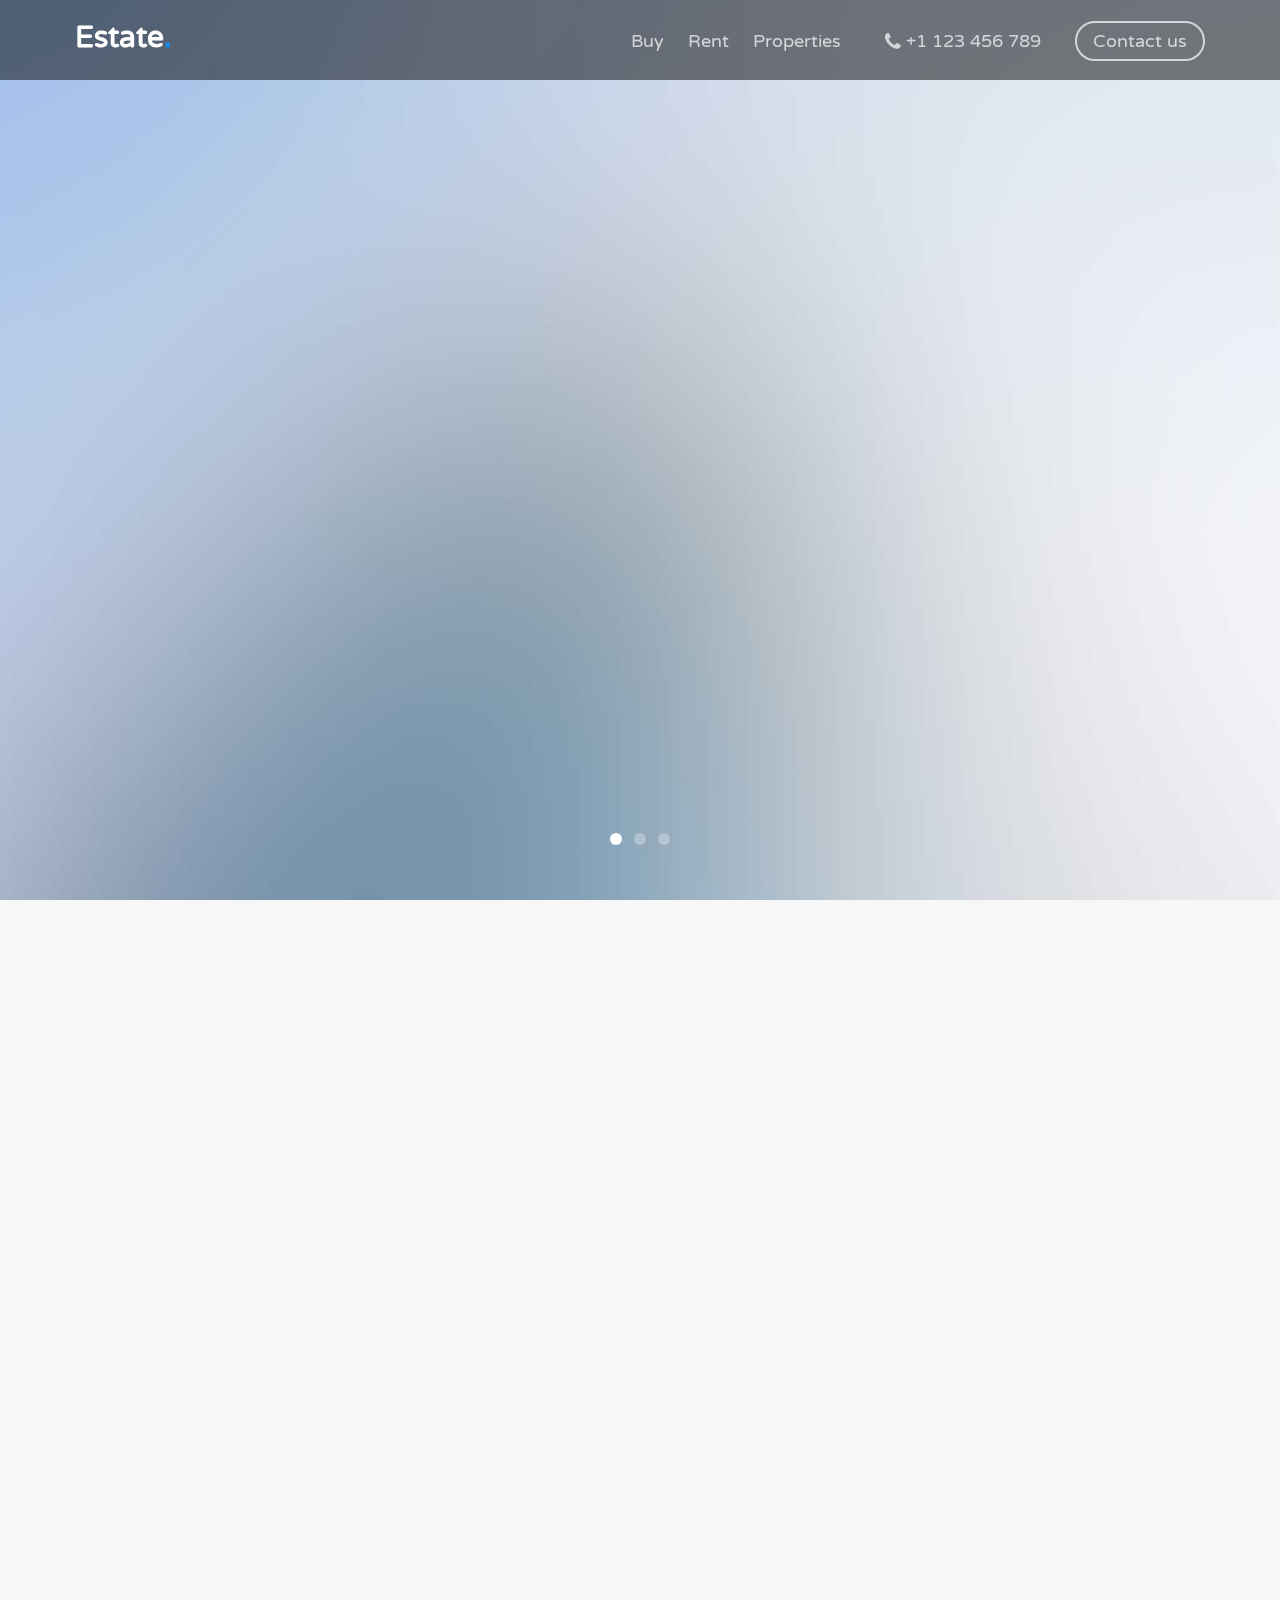
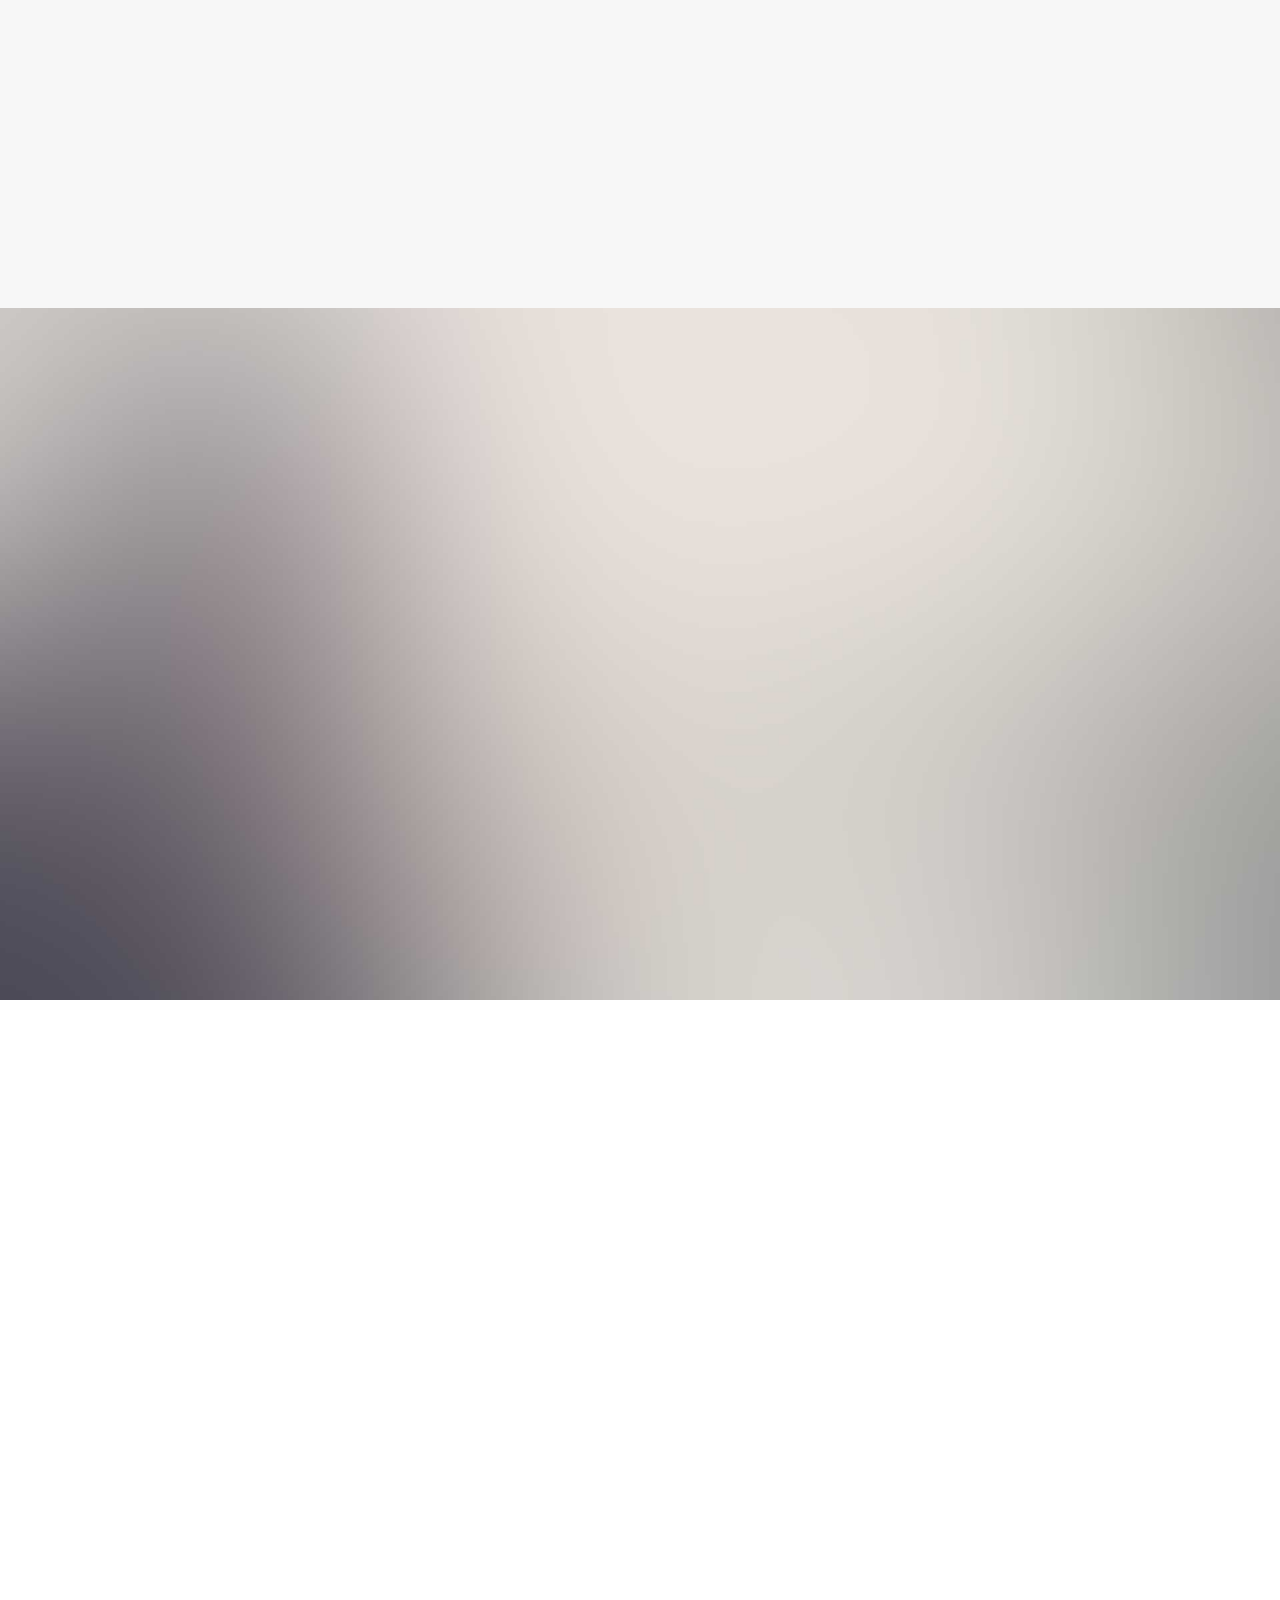
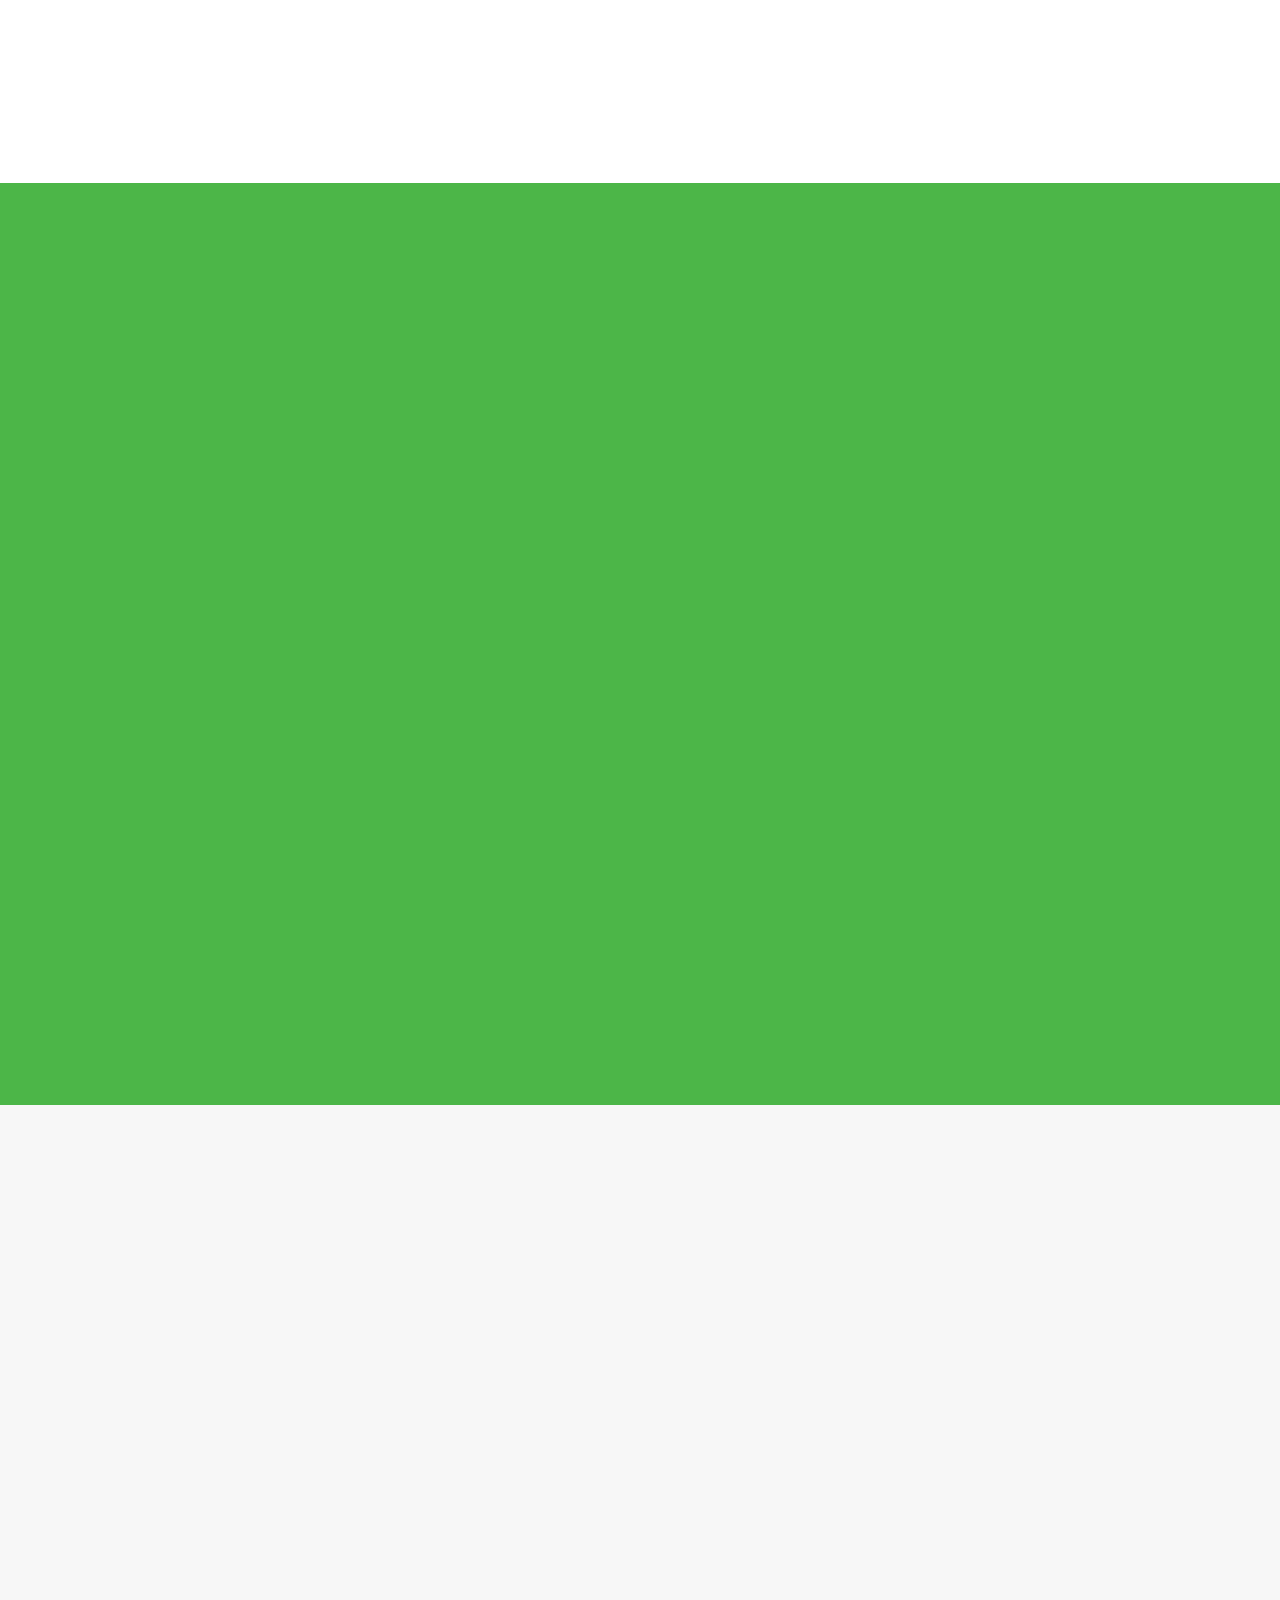
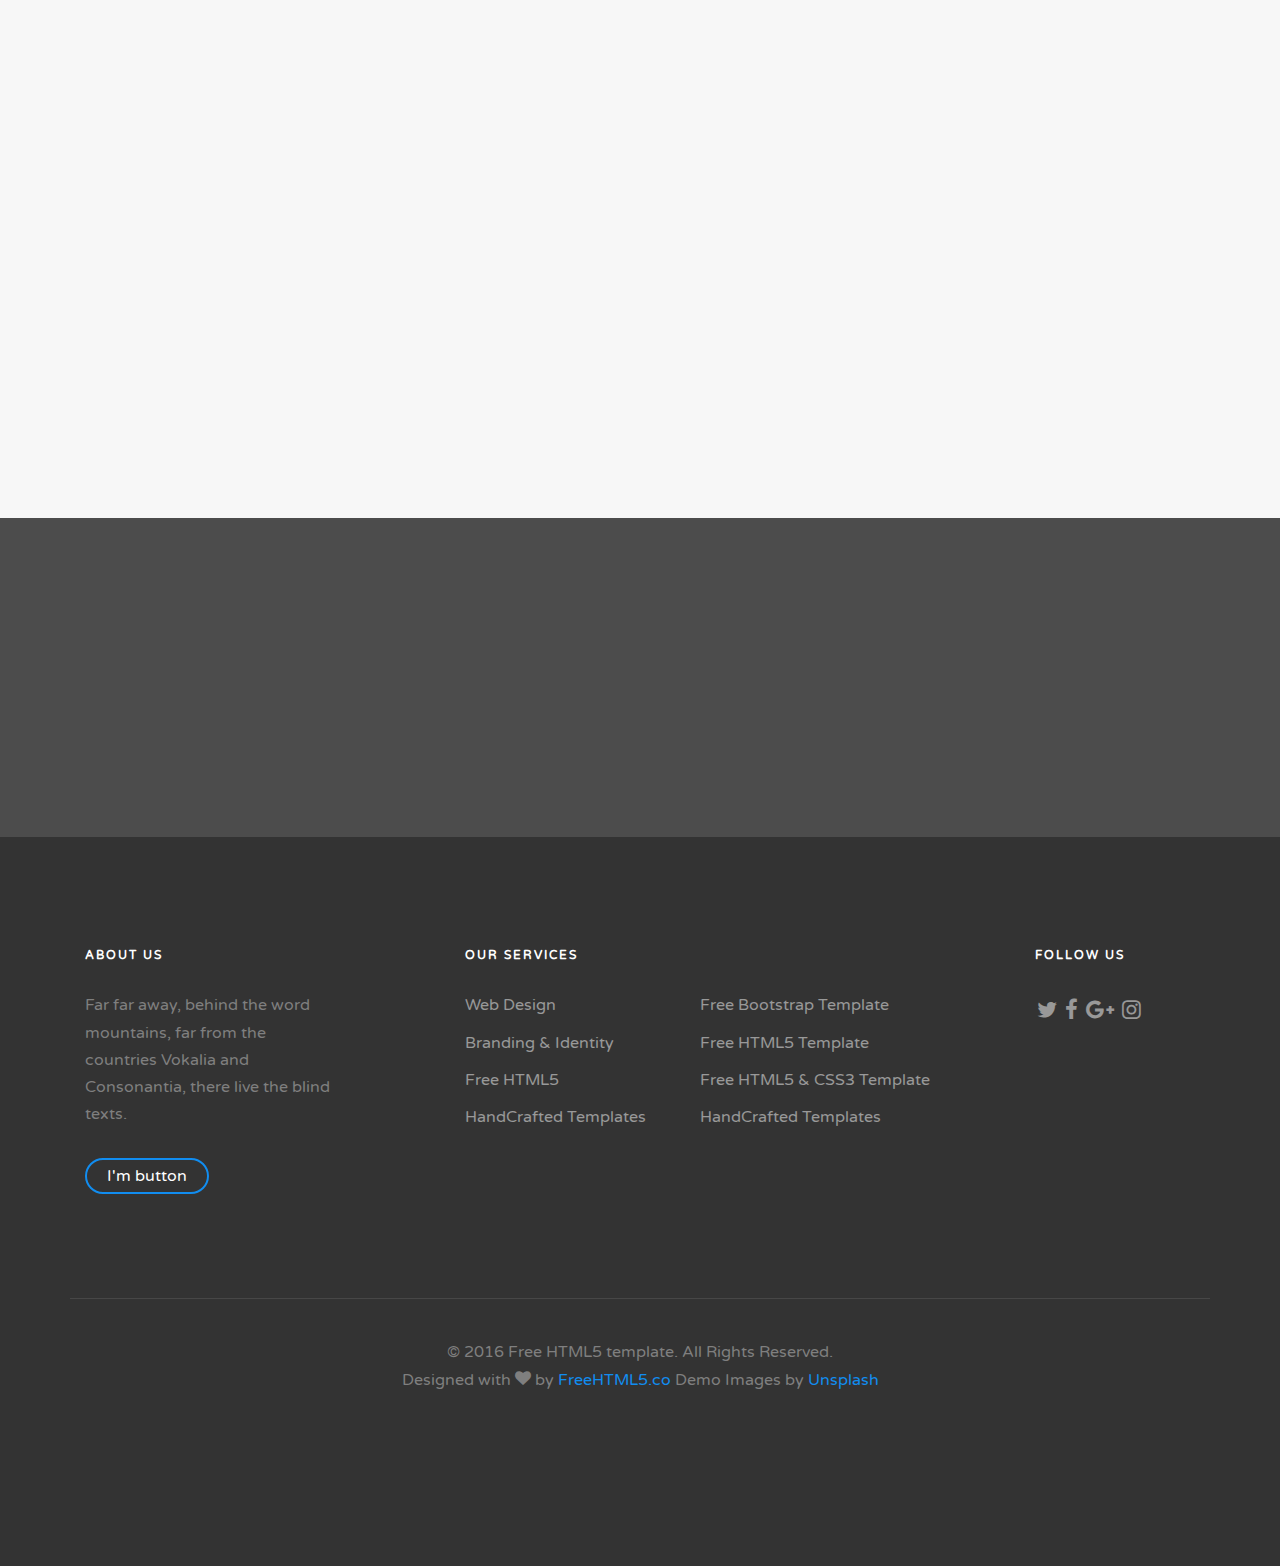
==== index.html @ 9aa2a9ea "New" ====
<!DOCTYPE html>
<!--[if lt IE 7]>      <html class="no-js lt-ie9 lt-ie8 lt-ie7"> <![endif]-->
<!--[if IE 7]>         <html class="no-js lt-ie9 lt-ie8"> <![endif]-->
<!--[if IE 8]>         <html class="no-js lt-ie9"> <![endif]-->
<!--[if gt IE 8]><!--> <html class="no-js"> <!--<![endif]-->
	<head>
	<meta charset="utf-8">
	<meta http-equiv="X-UA-Compatible" content="IE=edge">
	<title>Estate &mdash; Free HTML5 Bootstrap Website Template by FreeHTML5.co</title>
	<meta name="viewport" content="width=device-width, initial-scale=1">
	<meta name="description" content="Free HTML5 Website Template by FreeHTML5.co" />
	<meta name="keywords" content="free website templates, free html5, free template, free bootstrap, free website template, html5, css3, mobile first, responsive" />
	<meta name="author" content="FreeHTML5.co" />

  <!-- 
	//////////////////////////////////////////////////////

	FREE HTML5 TEMPLATE 
	DESIGNED & DEVELOPED by FreeHTML5.co
		
	Website: 		http://freehtml5.co/
	Email: 			info@freehtml5.co
	Twitter: 		http://twitter.com/fh5co
	Facebook: 		https://www.facebook.com/fh5co

	//////////////////////////////////////////////////////
	 -->

  	<!-- Facebook and Twitter integration -->
	<meta property="og:title" content=""/>
	<meta property="og:image" content=""/>
	<meta property="og:url" content=""/>
	<meta property="og:site_name" content=""/>
	<meta property="og:description" content=""/>
	<meta name="twitter:title" content="" />
	<meta name="twitter:image" content="" />
	<meta name="twitter:url" content="" />
	<meta name="twitter:card" content="" />

	<!-- Place favicon.ico and apple-touch-icon.png in the root directory -->
	<link rel="shortcut icon" href="favicon.ico">
	<link href='https://fonts.googleapis.com/css?family=Varela+Round' rel='stylesheet' type='text/css'>
	<!-- <link href='https://fonts.googleapis.com/css?family=Open+Sans:400,300,600,400italic,700' rel='stylesheet' type='text/css'> -->
	
	<!-- Animate.css -->
	<link rel="stylesheet" href="css/animate.css">
	<!-- Icomoon Icon Fonts-->
	<link rel="stylesheet" href="css/icomoon.css">
	<!-- Bootstrap  -->
	<link rel="stylesheet" href="css/bootstrap.css">
	<!-- Flexslider  -->
	<link rel="stylesheet" href="css/flexslider.css">
	<!-- Theme style  -->
	<link rel="stylesheet" href="css/style.css">

	<!-- Modernizr JS -->
	<script src="js/modernizr-2.6.2.min.js"></script>
	<!-- FOR IE9 below -->
	<!--[if lt IE 9]>
	<script src="js/respond.min.js"></script>
	<![endif]-->

	</head>
	<body>
	
	
	<div id="fh5co-page">
	<header id="fh5co-header" role="banner">
		<div class="container">
			<div class="row">
				<div class="header-inner">
					<h1><a href="index.html">Estate<span>.</span></a></h1>
					<nav role="navigation">
						<ul>
							<li><a href="buy.html">Buy</a></li>
							<li><a href="rent.html">Rent</a></li>
							<li><a href="properties.html">Properties</a></li>
							<li class="call"><a href="tel://123456789"><i class="icon-phone"></i> +1 123 456 789</a></li>
							<li class="cta"><a href="contact.html">Contact us</a></li>
						</ul>
					</nav>
				</div>
			</div>
		</div>
	</header>
	

	<aside id="fh5co-hero" clsas="js-fullheight">
		<div class="flexslider js-fullheight">
			<ul class="slides">
		   	<li style="background-image: url(images/slide_1.jpg);">
		   		<div class="container">
		   			<div class="col-md-12 text-center js-fullheight fh5co-property-brief slider-text">
		   				<div class="fh5co-property-brief-inner">
		   					<div class="fh5co-box">
		   						
		   						<h3><a href="#">Villa In Hialeah, Dade County</a></h3>
		   						<div class="price-status">
                             	<span class="price">$540,000 <a href="#" class="tag">For Sale</a></span>
	                        </div>
	                        <p>Lorem ipsum dolor sit amet consectetur adipisicing elit. Neque dicta magni amet atque doloremque velit unde adipisci omnis hic quaerat.</p>

	                        <p class="fh5co-property-specification">
                        		<span><strong>3500</strong> Sq Ft</span>  <span><strong>3</strong> Beds</span>  <span><strong>3.5</strong> Baths</span>  <span><strong>2</strong> Garages</span>
                        	</p>

	                        <p><a href="#" class="btn btn-primary">Learn more</a></p>
									
	                        
	   						</div>
		   				</div>
		   			</div>
		   		</div>
		   	</li>
		   	<li style="background-image: url(images/slide_2.jpg);">
		   		<div class="container">
		   			<div class="col-md-12 text-center js-fullheight fh5co-property-brief slider-text">
		   				<div class="fh5co-property-brief-inner">
		   					<div class="fh5co-box">
		   						<h3><a href="#">15 Apartments Of Type B</a></h3>
		   						<div class="price-status">
                             	<span class="price">$2,200<span class="per">/Month</span> <a href="#" class="tag">For Rent</a></span>
	                        </div>
	                        <p>Lorem ipsum dolor sit amet consectetur adipisicing elit. Neque dicta magni amet atque doloremque velit unde adipisci omnis hic quaerat.</p>
	                        <p class="fh5co-property-specification">
                        		<span><strong>3500</strong> Sq Ft</span>  <span><strong>3</strong> Beds</span>  <span><strong>3.5</strong> Baths</span>  <span><strong>2</strong> Garages</span>
                        	</p>
	                        <p><a href="#" class="btn btn-primary">Learn more</a></p>
	   						</div>
		   				</div>
		   			</div>
		   		</div>
		   	</li>
				<li style="background-image: url(images/slide_3.jpg);">
		   		<div class="container">
		   			<div class="col-md-12 text-center js-fullheight fh5co-property-brief slider-text">
		   				<div class="fh5co-property-brief-inner">
		   					<div class="fh5co-box">
		   						<h3><a href="#">401 Biscayne Boulevard, Miami</a></h3>
		   						<div class="price-status">
                             	<span class="price">$1,540,000 <a href="#" class="tag">For Sale</a></span>
	                        </div>
	                        <p>Lorem ipsum dolor sit amet consectetur adipisicing elit. Neque dicta magni amet atque doloremque velit unde adipisci omnis hic quaerat.</p>
	                        <p class="fh5co-property-specification">
                        		<span><strong>3500</strong> Sq Ft</span>  <span><strong>3</strong> Beds</span>  <span><strong>3.5</strong> Baths</span>  <span><strong>2</strong> Garages</span>
                        	</p>
	                        <p><a href="#" class="btn btn-primary">Learn more</a></p>


	   						</div>
		   				</div>
		   			</div>
		   		</div>
		   	</li>
		   	
		  	</ul>
	  	</div>
	</aside>
	<div id="best-deal">
		<div class="container">
			<div class="row">
				<div class="col-md-8 col-md-offset-2 text-center fh5co-heading animate-box" data-animate-effect="fadeIn">
					<h2>We are Offering the Best Real Estate Deals</h2>
					<p>Far far away, behind the word mountains, far from the countries Vokalia and Consonantia, there live the blind texts. </p>
				</div>
				<div class="col-md-4 item-block animate-box" data-animate-effect="fadeIn">


					<div class="fh5co-property">
						<figure>
							<img src="images/slide_3.jpg" alt="Free Website Templates FreeHTML5.co" class="img-responsive">
							<a href="#" class="tag">For Sale</a>
						</figure>
						<div class="fh5co-property-innter">
							<h3><a href="#">Villa In Hialeah, Dade County</a></h3>
							<div class="price-status">
		                 	<span class="price">$540,000 </span>
		               </div>
		               <p>Lorem ipsum dolor sit amet consectetur adipisicing elit. Neque dicta magni amet atque doloremque velit unde adipisci omnis hic quaerat.</p>
	            	</div>
	            	<p class="fh5co-property-specification">
	            		<span><strong>3500</strong> Sq Ft</span>  <span><strong>3</strong> Beds</span>  <span><strong>3.5</strong> Baths</span>  <span><strong>2</strong> Garages</span>
	            	</p>
					</div>

					
				</div>
				<div class="col-md-4 item-block animate-box" data-animate-effect="fadeIn">

					<div class="fh5co-property">
						<figure>
							<img src="images/slide_2.jpg" alt="Free Website Templates FreeHTML5.co" class="img-responsive">
							<a href="#" class="tag">For Rent</a>
						</figure>
						<div class="fh5co-property-innter">
							<h3><a href="#">15 Apartments Of Type B</a></h3>
							<div class="price-status">
		                 	<span class="price">$2,000<span class="per">/month</span> </span>
		               </div>
		               <p>Lorem ipsum dolor sit amet consectetur adipisicing elit. Neque dicta magni amet atque doloremque velit unde adipisci omnis hic quaerat.</p>
	            	</div>
	            	<p class="fh5co-property-specification">
	            		<span><strong>3500</strong> Sq Ft</span>  <span><strong>3</strong> Beds</span>  <span><strong>3.5</strong> Baths</span>  <span><strong>2</strong> Garages</span>
	            	</p>
					</div>
					
				</div>
				<div class="col-md-4 item-block animate-box" data-animate-effect="fadeIn">

					<div class="fh5co-property">
						<figure>
							<img src="images/slide_1.jpg" alt="Free Website Templates FreeHTML5.co" class="img-responsive">
							<a href="#" class="tag">For Sale</a>
						</figure>
						<div class="fh5co-property-innter">
							<h3><a href="#">401 Biscayne Boulevard, Miami</a></h3>
							<div class="price-status">
		                 	<span class="price">$1,540,000</span>
		               </div>
		               <p>Lorem ipsum dolor sit amet consectetur adipisicing elit. Neque dicta magni amet atque doloremque velit unde adipisci omnis hic quaerat.</p>
	            	</div>
	            	<p class="fh5co-property-specification">
	            		<span><strong>3500</strong> Sq Ft</span>  <span><strong>3</strong> Beds</span>  <span><strong>3.5</strong> Baths</span>  <span><strong>2</strong> Garages</span>
	            	</p>
					</div>
				</div>


			</div>
		</div>
	</div>

	
	<div class="fh5co-section-with-image">
		
		<img src="images/image_1.jpg" alt="" class="img-responsive">
		<div class="fh5co-box animate-box">
			<h2>Security, Comfort, &amp; Convenience</h2>
			<p>Lorem ipsum dolor sit amet consectetur adipisicing elit. Neque dicta magni amet atque doloremque velit unde adipisci omnis hic quaerat.</p>
			<p><a href="#" class="btn btn-primary btn-outline with-arrow">Get started <i class="icon-arrow-right"></i></a></p>
		</div>
		
	</div>

	<div id="fh5co-testimonial">
		<div class="container">
			<div class="row">
				<div class="col-md-6 col-md-offset-3 text-center fh5co-heading animate-box" data-animate-effect="fadeIn">
					<h2>Happy Clients</h2>
					<p>Far far away, behind the word mountains, far from the countries Vokalia and Consonantia, there live the blind texts. </p>
				</div>
				<div class="col-md-4 text-center item-block animate-box" data-animate-effect="fadeIn">
					<blockquote>
						<p>&ldquo; She packed her seven versalia, put her initial into the belt and made herself on the way. When she reached the first hills of the Italic Mountains, she had a last view back on the skyline of her hometown Bookmarksgrove, the headline of. &rdquo;</p>
						<p><span class="fh5co-author"><cite>Jason Davidson</cite></span><i class="icon twitter-color icon-twitter pull-right"></i></p>

					</blockquote>
				</div>
				<div class="col-md-4 text-center item-block animate-box" data-animate-effect="fadeIn">
					<blockquote>
						<p>&ldquo; Alphabet Village and the subline of her own road, the Line Lane. Pityful a rethoric question ran over her cheek, then she continued her way. She had a last view back on the skyline of her hometown Bookmarksgrove, the headline of. &rdquo;</p>
						<p><span class="fh5co-author"><cite>Kyle Smith</cite></span><i class="icon googleplus-color icon-google-plus pull-right"></i></p>
					</blockquote>
				</div>
				<div class="col-md-4 text-center item-block animate-box" data-animate-effect="fadeIn">
						
					<blockquote>
						<p>&ldquo; The Big Oxmox advised her not to do so, because there were thousands of bad Commas, wild Question Marks and devious Semikoli, but the Little Blind Text didn’t listen. S	he had a last view back on the skyline of her hometown Bookmarksgrove. &rdquo;</p>
						<p><span class="fh5co-author"><cite>Rick Cook</cite></span><i class="icon facebook-color icon-facebook pull-right"></i></p>
					</blockquote>
				</div>
			</div>
		</div>
	</div>


	<div id="fh5co-agents">
		<div class="container">
			<div class="row">
				<div class="col-md-6 col-md-offset-3 text-center fh5co-heading white animate-box" data-animate-effect="fadeIn">
					<h2>Our Trusted Agents</h2>
					<p>Far far away, behind the word mountains, far from the countries Vokalia and Consonantia, there live the blind texts. </p>
				</div>
				<div class="col-md-4 text-center item-block animate-box" data-animate-effect="fadeIn">

					<div class="fh5co-agent">
						<figure>
							<img src="images/testimonial_person2.jpg" alt="Free Website Template by FreeHTML5.co">
						</figure>
						<h3>John Doe</h3>
						<p>Veniam laudantium rem odio quod, beatae voluptates natus animi fugiat provident voluptatibus. Debitis assumenda, possimus ducimus omnis.</p>
						<p><a href="#" class="btn btn-primary btn-outline">Contact Me</a></p>
					</div>
					
				</div>
				<div class="col-md-4 text-center item-block animate-box" data-animate-effect="fadeIn">
					<div class="fh5co-agent">
						<figure>
							<img src="images/testimonial_person3.jpg" alt="Free Website Template by FreeHTML5.co">
						</figure>
						<h3>John Doe</h3>
						<p>Veniam laudantium rem odio quod, beatae voluptates natus animi fugiat provident voluptatibus. Debitis assumenda, possimus ducimus omnis.</p>
						<p><a href="#" class="btn btn-primary btn-outline">Contact Me</a></p>
					</div>
				</div>
				<div class="col-md-4 text-center item-block animate-box" data-animate-effect="fadeIn">
					<div class="fh5co-agent">
						<figure>
							<img src="images/testimonial_person4.jpg" alt="Free Website Template by FreeHTML5.co">
						</figure>
						<h3>John Doe</h3>
						<p>Veniam laudantium rem odio quod, beatae voluptates natus animi fugiat provident voluptatibus. Debitis assumenda, possimus ducimus omnis.</p>
						<p><a href="#" class="btn btn-primary btn-outline">Contact Me</a></p>
					</div>
				</div>
			</div>
		</div>
	</div>
	

	<div id="fh5co-blog">
		<div class="container">
			<div class="row">
				<div class="col-md-6 col-md-offset-3 text-center fh5co-heading animate-box" data-animate-effect="fadeIn">
					<h2>Latest <em>from</em> Blog</h2>
					<p>Far far away, behind the word mountains, far from the countries Vokalia and Consonantia, there live the blind texts. </p>
				</div>
			</div>
		</div>
		<div class="container">
			<div class="row">
				<div class="col-md-4 animate-box" data-animate-effect="fadeIn">
					<a class="fh5co-entry" href="#">
						<figure>
						<img src="images/slide_4.jpg" alt="Free Website Template, Free HTML5 Bootstrap Template" class="img-responsive">
						</figure>
						<div class="fh5co-copy">
							<h3>We Create Awesome Free Templates</h3>
							<span class="fh5co-date">June 8, 2016</span>
							<p>Far far away, behind the word mountains, far from the countries Vokalia and Consonantia, there live the blind texts. </p>
						</div>
					</a>
				</div>
				<div class="col-md-4 animate-box" data-animate-effect="fadeIn">
					<a class="fh5co-entry" href="#">
						<figure>
						<img src="images/slide_5.jpg" alt="Free Website Template, Free HTML5 Bootstrap Template" class="img-responsive">
						</figure>
						<div class="fh5co-copy">
							<h3>Handcrafted Using CSS3 &amp; HTML5</h3>
							<span class="fh5co-date">June 8, 2016</span>
							<p>Far far away, behind the word mountains, far from the countries Vokalia and Consonantia, there live the blind texts. </p>
						</div>
					</a>
				</div>
				<div class="col-md-4 animate-box" data-animate-effect="fadeIn">
					<a class="fh5co-entry" href="#">
						<figure>
						<img src="images/slide_6.jpg" alt="Free Website Template, Free HTML5 Bootstrap Template" class="img-responsive">
						</figure>
						<div class="fh5co-copy">
							<h3>We Try To Update The Site Everyday</h3>
							<span class="fh5co-date">June 8, 2016</span>
							<p>Far far away, behind the word mountains, far from the countries Vokalia and Consonantia, there live the blind texts. </p>
						</div>
					</a>
				</div>
				<div class="col-md-12 text-center animate-box" data-animate-effect="fadeIn">
					<p><a href="#" class="btn btn-primary btn-outline with-arrow">View More Posts <i class="icon-arrow-right"></i></a></p>
				</div>
			</div>
		</div>	
	</div>

	<div class="fh5co-cta" style="background-image: url(images/slide_4.jpg);">
		<div class="overlay"></div>
		<div class="container">
			<div class="col-md-12 text-center animate-box" data-animate-effect="fadeIn">
				<h3>We Try To Update The Site Everyday</h3>
				<p><a href="#" class="btn btn-primary btn-outline with-arrow">Get started now! <i class="icon-arrow-right"></i></a></p>
			</div>
		</div>
	</div>

	
	<footer id="fh5co-footer" role="contentinfo">
	
		<div class="container">
			<div class="col-md-3 col-sm-12 col-sm-push-0 col-xs-12 col-xs-push-0">
				<h3>About Us</h3>
				<p>Far far away, behind the word mountains, far from the countries Vokalia and Consonantia, there live the blind texts. </p>
				<p><a href="#" class="btn btn-primary btn-outline with-arrow btn-sm">I'm button <i class="icon-arrow-right"></i></a></p>
			</div>
			<div class="col-md-6 col-md-push-1 col-sm-12 col-sm-push-0 col-xs-12 col-xs-push-0">
				<h3>Our Services</h3>
				<ul class="float">
					<li><a href="#">Web Design</a></li>
					<li><a href="#">Branding &amp; Identity</a></li>
					<li><a href="#">Free HTML5</a></li>
					<li><a href="#">HandCrafted Templates</a></li>
				</ul>
				<ul class="float">
					<li><a href="#">Free Bootstrap Template</a></li>
					<li><a href="#">Free HTML5 Template</a></li>
					<li><a href="#">Free HTML5 &amp; CSS3 Template</a></li>
					<li><a href="#">HandCrafted Templates</a></li>
				</ul>

			</div>

			<div class="col-md-2 col-md-push-1 col-sm-12 col-sm-push-0 col-xs-12 col-xs-push-0">
				<h3>Follow Us</h3>
				<ul class="fh5co-social">
					<li><a href="#"><i class="icon-twitter"></i></a></li>
					<li><a href="#"><i class="icon-facebook"></i></a></li>
					<li><a href="#"><i class="icon-google-plus"></i></a></li>
					<li><a href="#"><i class="icon-instagram"></i></a></li>
				</ul>
			</div>
			
			
			<div class="col-md-12 fh5co-copyright text-center">
				<p>&copy; 2016 Free HTML5 template. All Rights Reserved. <span>Designed with <i class="icon-heart"></i> by <a href="http://freehtml5.co/" target="_blank">FreeHTML5.co</a> Demo Images by <a href="http://unsplash.com/" target="_blank">Unsplash</a></span></p>	
			</div>
			
		</div>
	</footer>
	</div>
	
	
	<!-- jQuery -->
	<script src="js/jquery.min.js"></script>
	<!-- jQuery Easing -->
	<script src="js/jquery.easing.1.3.js"></script>
	<!-- Bootstrap -->
	<script src="js/bootstrap.min.js"></script>
	<!-- Waypoints -->
	<script src="js/jquery.waypoints.min.js"></script>
	<!-- Flexslider -->
	<script src="js/jquery.flexslider-min.js"></script>

	<!-- MAIN JS -->
	<script src="js/main.js"></script>

	</body>
</html>
---- css/icomoon.css ----
@font-face {
    font-family: 'icomoon';
    src:    url('fonts/icomoon.eot?195opb');
    src:    url('fonts/icomoon.eot?195opb#iefix') format('embedded-opentype'),
        url('fonts/icomoon.ttf?195opb') format('truetype'),
        url('fonts/icomoon.woff?195opb') format('woff'),
        url('fonts/icomoon.svg?195opb#icomoon') format('svg');
    font-weight: normal;
    font-style: normal;
}

[class^="icon-"], [class*=" icon-"] {
    /* use !important to prevent issues with browser extensions that change fonts */
    font-family: 'icomoon' !important;
    speak: none;
    font-style: normal;
    font-weight: normal;
    font-variant: normal;
    text-transform: none;
    line-height: 1;

    /* Better Font Rendering =========== */
    -webkit-font-smoothing: antialiased;
    -moz-osx-font-smoothing: grayscale;
}

.icon-glass:before {
    content: "\f000";
}
.icon-music:before {
    content: "\f001";
}
.icon-search:before {
    content: "\f002";
}
.icon-envelope-o:before {
    content: "\f003";
}
.icon-heart:before {
    content: "\f004";
}
.icon-star:before {
    content: "\f005";
}
.icon-star-o:before {
    content: "\f006";
}
.icon-user:before {
    content: "\f007";
}
.icon-film:before {
    content: "\f008";
}
.icon-th-large:before {
    content: "\f009";
}
.icon-th:before {
    content: "\f00a";
}
.icon-th-list:before {
    content: "\f00b";
}
.icon-check:before {
    content: "\f00c";
}
.icon-close:before {
    content: "\f00d";
}
.icon-remove:before {
    content: "\f00d";
}
.icon-times:before {
    content: "\f00d";
}
.icon-search-plus:before {
    content: "\f00e";
}
.icon-search-minus:before {
    content: "\f010";
}
.icon-power-off:before {
    content: "\f011";
}
.icon-signal:before {
    content: "\f012";
}
.icon-cog:before {
    content: "\f013";
}
.icon-gear:before {
    content: "\f013";
}
.icon-trash-o:before {
    content: "\f014";
}
.icon-home:before {
    content: "\f015";
}
.icon-file-o:before {
    content: "\f016";
}
.icon-clock-o:before {
    content: "\f017";
}
.icon-road:before {
    content: "\f018";
}
.icon-download:before {
    content: "\f019";
}
.icon-arrow-circle-o-down:before {
    content: "\f01a";
}
.icon-arrow-circle-o-up:before {
    content: "\f01b";
}
.icon-inbox:before {
    content: "\f01c";
}
.icon-play-circle-o:before {
    content: "\f01d";
}
.icon-repeat:before {
    content: "\f01e";
}
.icon-rotate-right:before {
    content: "\f01e";
}
.icon-refresh:before {
    content: "\f021";
}
.icon-list-alt:before {
    content: "\f022";
}
.icon-lock:before {
    content: "\f023";
}
.icon-flag:before {
    content: "\f024";
}
.icon-headphones:before {
    content: "\f025";
}
.icon-volume-off:before {
    content: "\f026";
}
.icon-volume-down:before {
    content: "\f027";
}
.icon-volume-up:before {
    content: "\f028";
}
.icon-qrcode:before {
    content: "\f029";
}
.icon-barcode:before {
    content: "\f02a";
}
.icon-tag:before {
    content: "\f02b";
}
.icon-tags:before {
    content: "\f02c";
}
.icon-book:before {
    content: "\f02d";
}
.icon-bookmark:before {
    content: "\f02e";
}
.icon-print:before {
    content: "\f02f";
}
.icon-camera:before {
    content: "\f030";
}
.icon-font:before {
    content: "\f031";
}
.icon-bold:before {
    content: "\f032";
}
.icon-italic:before {
    content: "\f033";
}
.icon-text-height:before {
    content: "\f034";
}
.icon-text-width:before {
    content: "\f035";
}
.icon-align-left:before {
    content: "\f036";
}
.icon-align-center:before {
    content: "\f037";
}
.icon-align-right:before {
    content: "\f038";
}
.icon-align-justify:before {
    content: "\f039";
}
.icon-list:before {
    content: "\f03a";
}
.icon-dedent:before {
    content: "\f03b";
}
.icon-outdent:before {
    content: "\f03b";
}
.icon-indent:before {
    content: "\f03c";
}
.icon-video-camera:before {
    content: "\f03d";
}
.icon-image:before {
    content: "\f03e";
}
.icon-photo:before {
    content: "\f03e";
}
.icon-picture-o:before {
    content: "\f03e";
}
.icon-pencil:before {
    content: "\f040";
}
.icon-map-marker:before {
    content: "\f041";
}
.icon-adjust:before {
    content: "\f042";
}
.icon-tint:before {
    content: "\f043";
}
.icon-edit:before {
    content: "\f044";
}
.icon-pencil-square-o:before {
    content: "\f044";
}
.icon-share-square-o:before {
    content: "\f045";
}
.icon-check-square-o:before {
    content: "\f046";
}
.icon-arrows:before {
    content: "\f047";
}
.icon-step-backward:before {
    content: "\f048";
}
.icon-fast-backward:before {
    content: "\f049";
}
.icon-backward:before {
    content: "\f04a";
}
.icon-play:before {
    content: "\f04b";
}
.icon-pause:before {
    content: "\f04c";
}
.icon-stop:before {
    content: "\f04d";
}
.icon-forward:before {
    content: "\f04e";
}
.icon-fast-forward:before {
    content: "\f050";
}
.icon-step-forward:before {
    content: "\f051";
}
.icon-eject:before {
    content: "\f052";
}
.icon-chevron-left:before {
    content: "\f053";
}
.icon-chevron-right:before {
    content: "\f054";
}
.icon-plus-circle:before {
    content: "\f055";
}
.icon-minus-circle:before {
    content: "\f056";
}
.icon-times-circle:before {
    content: "\f057";
}
.icon-check-circle:before {
    content: "\f058";
}
.icon-question-circle:before {
    content: "\f059";
}
.icon-info-circle:before {
    content: "\f05a";
}
.icon-crosshairs:before {
    content: "\f05b";
}
.icon-times-circle-o:before {
    content: "\f05c";
}
.icon-check-circle-o:before {
    content: "\f05d";
}
.icon-ban:before {
    content: "\f05e";
}
.icon-arrow-left:before {
    content: "\f060";
}
.icon-arrow-right:before {
    content: "\f061";
}
.icon-arrow-up:before {
    content: "\f062";
}
.icon-arrow-down:before {
    content: "\f063";
}
.icon-mail-forward:before {
    content: "\f064";
}
.icon-share:before {
    content: "\f064";
}
.icon-expand:before {
    content: "\f065";
}
.icon-compress:before {
    content: "\f066";
}
.icon-plus:before {
    content: "\f067";
}
.icon-minus:before {
    content: "\f068";
}
.icon-asterisk:before {
    content: "\f069";
}
.icon-exclamation-circle:before {
    content: "\f06a";
}
.icon-gift:before {
    content: "\f06b";
}
.icon-leaf:before {
    content: "\f06c";
}
.icon-fire:before {
    content: "\f06d";
}
.icon-eye:before {
    content: "\f06e";
}
.icon-eye-slash:before {
    content: "\f070";
}
.icon-exclamation-triangle:before {
    content: "\f071";
}
.icon-warning:before {
    content: "\f071";
}
.icon-plane:before {
    content: "\f072";
}
.icon-calendar:before {
    content: "\f073";
}
.icon-random:before {
    content: "\f074";
}
.icon-comment:before {
    content: "\f075";
}
.icon-magnet:before {
    content: "\f076";
}
.icon-chevron-up:before {
    content: "\f077";
}
.icon-chevron-down:before {
    content: "\f078";
}
.icon-retweet:before {
    content: "\f079";
}
.icon-shopping-cart:before {
    content: "\f07a";
}
.icon-folder:before {
    content: "\f07b";
}
.icon-folder-open:before {
    content: "\f07c";
}
.icon-arrows-v:before {
    content: "\f07d";
}
.icon-arrows-h:before {
    content: "\f07e";
}
.icon-bar-chart:before {
    content: "\f080";
}
.icon-bar-chart-o:before {
    content: "\f080";
}
.icon-twitter-square:before {
    content: "\f081";
}
.icon-facebook-square:before {
    content: "\f082";
}
.icon-camera-retro:before {
    content: "\f083";
}
.icon-key:before {
    content: "\f084";
}
.icon-cogs:before {
    content: "\f085";
}
.icon-gears:before {
    content: "\f085";
}
.icon-comments:before {
    content: "\f086";
}
.icon-thumbs-o-up:before {
    content: "\f087";
}
.icon-thumbs-o-down:before {
    content: "\f088";
}
.icon-star-half:before {
    content: "\f089";
}
.icon-heart-o:before {
    content: "\f08a";
}
.icon-sign-out:before {
    content: "\f08b";
}
.icon-linkedin-square:before {
    content: "\f08c";
}
.icon-thumb-tack:before {
    content: "\f08d";
}
.icon-external-link:before {
    content: "\f08e";
}
.icon-sign-in:before {
    content: "\f090";
}
.icon-trophy:before {
    content: "\f091";
}
.icon-github-square:before {
    content: "\f092";
}
.icon-upload:before {
    content: "\f093";
}
.icon-lemon-o:before {
    content: "\f094";
}
.icon-phone:before {
    content: "\f095";
}
.icon-square-o:before {
    content: "\f096";
}
.icon-bookmark-o:before {
    content: "\f097";
}
.icon-phone-square:before {
    content: "\f098";
}
.icon-twitter:before {
    content: "\f099";
}
.icon-facebook:before {
    content: "\f09a";
}
.icon-facebook-f:before {
    content: "\f09a";
}
.icon-github:before {
    content: "\f09b";
}
.icon-unlock:before {
    content: "\f09c";
}
.icon-credit-card:before {
    content: "\f09d";
}
.icon-feed:before {
    content: "\f09e";
}
.icon-rss:before {
    content: "\f09e";
}
.icon-hdd-o:before {
    content: "\f0a0";
}
.icon-bullhorn:before {
    content: "\f0a1";
}
.icon-bell-o:before {
    content: "\f0a2";
}
.icon-certificate:before {
    content: "\f0a3";
}
.icon-hand-o-right:before {
    content: "\f0a4";
}
.icon-hand-o-left:before {
    content: "\f0a5";
}
.icon-hand-o-up:before {
    content: "\f0a6";
}
.icon-hand-o-down:before {
    content: "\f0a7";
}
.icon-arrow-circle-left:before {
    content: "\f0a8";
}
.icon-arrow-circle-right:before {
    content: "\f0a9";
}
.icon-arrow-circle-up:before {
    content: "\f0aa";
}
.icon-arrow-circle-down:before {
    content: "\f0ab";
}
.icon-globe:before {
    content: "\f0ac";
}
.icon-wrench:before {
    content: "\f0ad";
}
.icon-tasks:before {
    content: "\f0ae";
}
.icon-filter:before {
    content: "\f0b0";
}
.icon-briefcase:before {
    content: "\f0b1";
}
.icon-arrows-alt:before {
    content: "\f0b2";
}
.icon-group:before {
    content: "\f0c0";
}
.icon-users:before {
    content: "\f0c0";
}
.icon-chain:before {
    content: "\f0c1";
}
.icon-link:before {
    content: "\f0c1";
}
.icon-cloud:before {
    content: "\f0c2";
}
.icon-flask:before {
    content: "\f0c3";
}
.icon-cut:before {
    content: "\f0c4";
}
.icon-scissors:before {
    content: "\f0c4";
}
.icon-copy:before {
    content: "\f0c5";
}
.icon-files-o:before {
    content: "\f0c5";
}
.icon-paperclip:before {
    content: "\f0c6";
}
.icon-floppy-o:before {
    content: "\f0c7";
}
.icon-save:before {
    content: "\f0c7";
}
.icon-square:before {
    content: "\f0c8";
}
.icon-bars:before {
    content: "\f0c9";
}
.icon-navicon:before {
    content: "\f0c9";
}
.icon-reorder:before {
    content: "\f0c9";
}
.icon-list-ul:before {
    content: "\f0ca";
}
.icon-list-ol:before {
    content: "\f0cb";
}
.icon-strikethrough:before {
    content: "\f0cc";
}
.icon-underline:before {
    content: "\f0cd";
}
.icon-table:before {
    content: "\f0ce";
}
.icon-magic:before {
    content: "\f0d0";
}
.icon-truck:before {
    content: "\f0d1";
}
.icon-pinterest:before {
    content: "\f0d2";
}
.icon-pinterest-square:before {
    content: "\f0d3";
}
.icon-google-plus-square:before {
    content: "\f0d4";
}
.icon-google-plus:before {
    content: "\f0d5";
}
.icon-money:before {
    content: "\f0d6";
}
.icon-caret-down:before {
    content: "\f0d7";
}
.icon-caret-up:before {
    content: "\f0d8";
}
.icon-caret-left:before {
    content: "\f0d9";
}
.icon-caret-right:before {
    content: "\f0da";
}
.icon-columns:before {
    content: "\f0db";
}
.icon-sort:before {
    content: "\f0dc";
}
.icon-unsorted:before {
    content: "\f0dc";
}
.icon-sort-desc:before {
    content: "\f0dd";
}
.icon-sort-down:before {
    content: "\f0dd";
}
.icon-sort-asc:before {
    content: "\f0de";
}
.icon-sort-up:before {
    content: "\f0de";
}
.icon-envelope:before {
    content: "\f0e0";
}
.icon-linkedin:before {
    content: "\f0e1";
}
.icon-rotate-left:before {
    content: "\f0e2";
}
.icon-undo:before {
    content: "\f0e2";
}
.icon-gavel:before {
    content: "\f0e3";
}
.icon-legal:before {
    content: "\f0e3";
}
.icon-dashboard:before {
    content: "\f0e4";
}
.icon-tachometer:before {
    content: "\f0e4";
}
.icon-comment-o:before {
    content: "\f0e5";
}
.icon-comments-o:before {
    content: "\f0e6";
}
.icon-bolt:before {
    content: "\f0e7";
}
.icon-flash:before {
    content: "\f0e7";
}
.icon-sitemap:before {
    content: "\f0e8";
}
.icon-umbrella:before {
    content: "\f0e9";
}
.icon-clipboard:before {
    content: "\f0ea";
}
.icon-paste:before {
    content: "\f0ea";
}
.icon-lightbulb-o:before {
    content: "\f0eb";
}
.icon-exchange:before {
    content: "\f0ec";
}
.icon-cloud-download:before {
    content: "\f0ed";
}
.icon-cloud-upload:before {
    content: "\f0ee";
}
.icon-user-md:before {
    content: "\f0f0";
}
.icon-stethoscope:before {
    content: "\f0f1";
}
.icon-suitcase:before {
    content: "\f0f2";
}
.icon-bell:before {
    content: "\f0f3";
}
.icon-coffee:before {
    content: "\f0f4";
}
.icon-cutlery:before {
    content: "\f0f5";
}
.icon-file-text-o:before {
    content: "\f0f6";
}
.icon-building-o:before {
    content: "\f0f7";
}
.icon-hospital-o:before {
    content: "\f0f8";
}
.icon-ambulance:before {
    content: "\f0f9";
}
.icon-medkit:before {
    content: "\f0fa";
}
.icon-fighter-jet:before {
    content: "\f0fb";
}
.icon-beer:before {
    content: "\f0fc";
}
.icon-h-square:before {
    content: "\f0fd";
}
.icon-plus-square:before {
    content: "\f0fe";
}
.icon-angle-double-left:before {
    content: "\f100";
}
.icon-angle-double-right:before {
    content: "\f101";
}
.icon-angle-double-up:before {
    content: "\f102";
}
.icon-angle-double-down:before {
    content: "\f103";
}
.icon-angle-left:before {
    content: "\f104";
}
.icon-angle-right:before {
    content: "\f105";
}
.icon-angle-up:before {
    content: "\f106";
}
.icon-angle-down:before {
    content: "\f107";
}
.icon-desktop:before {
    content: "\f108";
}
.icon-laptop:before {
    content: "\f109";
}
.icon-tablet:before {
    content: "\f10a";
}
.icon-mobile:before {
    content: "\f10b";
}
.icon-mobile-phone:before {
    content: "\f10b";
}
.icon-circle-o:before {
    content: "\f10c";
}
.icon-quote-left:before {
    content: "\f10d";
}
.icon-quote-right:before {
    content: "\f10e";
}
.icon-spinner:before {
    content: "\f110";
}
.icon-circle:before {
    content: "\f111";
}
.icon-mail-reply:before {
    content: "\f112";
}
.icon-reply:before {
    content: "\f112";
}
.icon-github-alt:before {
    content: "\f113";
}
.icon-folder-o:before {
    content: "\f114";
}
.icon-folder-open-o:before {
    content: "\f115";
}
.icon-smile-o:before {
    content: "\f118";
}
.icon-frown-o:before {
    content: "\f119";
}
.icon-meh-o:before {
    content: "\f11a";
}
.icon-gamepad:before {
    content: "\f11b";
}
.icon-keyboard-o:before {
    content: "\f11c";
}
.icon-flag-o:before {
    content: "\f11d";
}
.icon-flag-checkered:before {
    content: "\f11e";
}
.icon-terminal:before {
    content: "\f120";
}
.icon-code:before {
    content: "\f121";
}
.icon-mail-reply-all:before {
    content: "\f122";
}
.icon-reply-all:before {
    content: "\f122";
}
.icon-star-half-empty:before {
    content: "\f123";
}
.icon-star-half-full:before {
    content: "\f123";
}
.icon-star-half-o:before {
    content: "\f123";
}
.icon-location-arrow:before {
    content: "\f124";
}
.icon-crop:before {
    content: "\f125";
}
.icon-code-fork:before {
    content: "\f126";
}
.icon-chain-broken:before {
    content: "\f127";
}
.icon-unlink:before {
    content: "\f127";
}
.icon-question:before {
    content: "\f128";
}
.icon-info:before {
    content: "\f129";
}
.icon-exclamation:before {
    content: "\f12a";
}
.icon-superscript:before {
    content: "\f12b";
}
.icon-subscript:before {
    content: "\f12c";
}
.icon-eraser:before {
    content: "\f12d";
}
.icon-puzzle-piece:before {
    content: "\f12e";
}
.icon-microphone:before {
    content: "\f130";
}
.icon-microphone-slash:before {
    content: "\f131";
}
.icon-shield:before {
    content: "\f132";
}
.icon-calendar-o:before {
    content: "\f133";
}
.icon-fire-extinguisher:before {
    content: "\f134";
}
.icon-rocket:before {
    content: "\f135";
}
.icon-maxcdn:before {
    content: "\f136";
}
.icon-chevron-circle-left:before {
    content: "\f137";
}
.icon-chevron-circle-right:before {
    content: "\f138";
}
.icon-chevron-circle-up:before {
    content: "\f139";
}
.icon-chevron-circle-down:before {
    content: "\f13a";
}
.icon-html5:before {
    content: "\f13b";
}
.icon-css3:before {
    content: "\f13c";
}
.icon-anchor:before {
    content: "\f13d";
}
.icon-unlock-alt:before {
    content: "\f13e";
}
.icon-bullseye:before {
    content: "\f140";
}
.icon-ellipsis-h:before {
    content: "\f141";
}
.icon-ellipsis-v:before {
    content: "\f142";
}
.icon-rss-square:before {
    content: "\f143";
}
.icon-play-circle:before {
    content: "\f144";
}
.icon-ticket:before {
    content: "\f145";
}
.icon-minus-square:before {
    content: "\f146";
}
.icon-minus-square-o:before {
    content: "\f147";
}
.icon-level-up:before {
    content: "\f148";
}
.icon-level-down:before {
    content: "\f149";
}
.icon-check-square:before {
    content: "\f14a";
}
.icon-pencil-square:before {
    content: "\f14b";
}
.icon-external-link-square:before {
    content: "\f14c";
}
.icon-share-square:before {
    content: "\f14d";
}
.icon-compass:before {
    content: "\f14e";
}
.icon-caret-square-o-down:before {
    content: "\f150";
}
.icon-toggle-down:before {
    content: "\f150";
}
.icon-caret-square-o-up:before {
    content: "\f151";
}
.icon-toggle-up:before {
    content: "\f151";
}
.icon-caret-square-o-right:before {
    content: "\f152";
}
.icon-toggle-right:before {
    content: "\f152";
}
.icon-eur:before {
    content: "\f153";
}
.icon-euro:before {
    content: "\f153";
}
.icon-gbp:before {
    content: "\f154";
}
.icon-dollar:before {
    content: "\f155";
}
.icon-usd:before {
    content: "\f155";
}
.icon-inr:before {
    content: "\f156";
}
.icon-rupee:before {
    content: "\f156";
}
.icon-cny:before {
    content: "\f157";
}
.icon-jpy:before {
    content: "\f157";
}
.icon-rmb:before {
    content: "\f157";
}
.icon-yen:before {
    content: "\f157";
}
.icon-rouble:before {
    content: "\f158";
}
.icon-rub:before {
    content: "\f158";
}
.icon-ruble:before {
    content: "\f158";
}
.icon-krw:before {
    content: "\f159";
}
.icon-won:before {
    content: "\f159";
}
.icon-bitcoin:before {
    content: "\f15a";
}
.icon-btc:before {
    content: "\f15a";
}
.icon-file:before {
    content: "\f15b";
}
.icon-file-text:before {
    content: "\f15c";
}
.icon-sort-alpha-asc:before {
    content: "\f15d";
}
.icon-sort-alpha-desc:before {
    content: "\f15e";
}
.icon-sort-amount-asc:before {
    content: "\f160";
}
.icon-sort-amount-desc:before {
    content: "\f161";
}
.icon-sort-numeric-asc:before {
    content: "\f162";
}
.icon-sort-numeric-desc:before {
    content: "\f163";
}
.icon-thumbs-up:before {
    content: "\f164";
}
.icon-thumbs-down:before {
    content: "\f165";
}
.icon-youtube-square:before {
    content: "\f166";
}
.icon-youtube:before {
    content: "\f167";
}
.icon-xing:before {
    content: "\f168";
}
.icon-xing-square:before {
    content: "\f169";
}
.icon-youtube-play:before {
    content: "\f16a";
}
.icon-dropbox:before {
    content: "\f16b";
}
.icon-stack-overflow:before {
    content: "\f16c";
}
.icon-instagram:before {
    content: "\f16d";
}
.icon-flickr:before {
    content: "\f16e";
}
.icon-adn:before {
    content: "\f170";
}
.icon-bitbucket:before {
    content: "\f171";
}
.icon-bitbucket-square:before {
    content: "\f172";
}
.icon-tumblr:before {
    content: "\f173";
}
.icon-tumblr-square:before {
    content: "\f174";
}
.icon-long-arrow-down:before {
    content: "\f175";
}
.icon-long-arrow-up:before {
    content: "\f176";
}
.icon-long-arrow-left:before {
    content: "\f177";
}
.icon-long-arrow-right:before {
    content: "\f178";
}
.icon-apple:before {
    content: "\f179";
}
.icon-windows:before {
    content: "\f17a";
}
.icon-android:before {
    content: "\f17b";
}
.icon-linux:before {
    content: "\f17c";
}
.icon-dribbble:before {
    content: "\f17d";
}
.icon-skype:before {
    content: "\f17e";
}
.icon-foursquare:before {
    content: "\f180";
}
.icon-trello:before {
    content: "\f181";
}
.icon-female:before {
    content: "\f182";
}
.icon-male:before {
    content: "\f183";
}
.icon-gittip:before {
    content: "\f184";
}
.icon-gratipay:before {
    content: "\f184";
}
.icon-sun-o:before {
    content: "\f185";
}
.icon-moon-o:before {
    content: "\f186";
}
.icon-archive:before {
    content: "\f187";
}
.icon-bug:before {
    content: "\f188";
}
.icon-vk:before {
    content: "\f189";
}
.icon-weibo:before {
    content: "\f18a";
}
.icon-renren:before {
    content: "\f18b";
}
.icon-pagelines:before {
    content: "\f18c";
}
.icon-stack-exchange:before {
    content: "\f18d";
}
.icon-arrow-circle-o-right:before {
    content: "\f18e";
}
.icon-arrow-circle-o-left:before {
    content: "\f190";
}
.icon-caret-square-o-left:before {
    content: "\f191";
}
.icon-toggle-left:before {
    content: "\f191";
}
.icon-dot-circle-o:before {
    content: "\f192";
}
.icon-wheelchair:before {
    content: "\f193";
}
.icon-vimeo-square:before {
    content: "\f194";
}
.icon-try:before {
    content: "\f195";
}
.icon-turkish-lira:before {
    content: "\f195";
}
.icon-plus-square-o:before {
    content: "\f196";
}
.icon-space-shuttle:before {
    content: "\f197";
}
.icon-slack:before {
    content: "\f198";
}
.icon-envelope-square:before {
    content: "\f199";
}
.icon-wordpress:before {
    content: "\f19a";
}
.icon-openid:before {
    content: "\f19b";
}
.icon-bank:before {
    content: "\f19c";
}
.icon-institution:before {
    content: "\f19c";
}
.icon-university:before {
    content: "\f19c";
}
.icon-graduation-cap:before {
    content: "\f19d";
}
.icon-mortar-board:before {
    content: "\f19d";
}
.icon-yahoo:before {
    content: "\f19e";
}
.icon-google:before {
    content: "\f1a0";
}
.icon-reddit:before {
    content: "\f1a1";
}
.icon-reddit-square:before {
    content: "\f1a2";
}
.icon-stumbleupon-circle:before {
    content: "\f1a3";
}
.icon-stumbleupon:before {
    content: "\f1a4";
}
.icon-delicious:before {
    content: "\f1a5";
}
.icon-digg:before {
    content: "\f1a6";
}
.icon-pied-piper-pp:before {
    content: "\f1a7";
}
.icon-pied-piper-alt:before {
    content: "\f1a8";
}
.icon-drupal:before {
    content: "\f1a9";
}
.icon-joomla:before {
    content: "\f1aa";
}
.icon-language:before {
    content: "\f1ab";
}
.icon-fax:before {
    content: "\f1ac";
}
.icon-building:before {
    content: "\f1ad";
}
.icon-child:before {
    content: "\f1ae";
}
.icon-paw:before {
    content: "\f1b0";
}
.icon-spoon:before {
    content: "\f1b1";
}
.icon-cube:before {
    content: "\f1b2";
}
.icon-cubes:before {
    content: "\f1b3";
}
.icon-behance:before {
    content: "\f1b4";
}
.icon-behance-square:before {
    content: "\f1b5";
}
.icon-steam:before {
    content: "\f1b6";
}
.icon-steam-square:before {
    content: "\f1b7";
}
.icon-recycle:before {
    content: "\f1b8";
}
.icon-automobile:before {
    content: "\f1b9";
}
.icon-car:before {
    content: "\f1b9";
}
.icon-cab:before {
    content: "\f1ba";
}
.icon-taxi:before {
    content: "\f1ba";
}
.icon-tree:before {
    content: "\f1bb";
}
.icon-spotify:before {
    content: "\f1bc";
}
.icon-deviantart:before {
    content: "\f1bd";
}
.icon-soundcloud:before {
    content: "\f1be";
}
.icon-database:before {
    content: "\f1c0";
}
.icon-file-pdf-o:before {
    content: "\f1c1";
}
.icon-file-word-o:before {
    content: "\f1c2";
}
.icon-file-excel-o:before {
    content: "\f1c3";
}
.icon-file-powerpoint-o:before {
    content: "\f1c4";
}
.icon-file-image-o:before {
    content: "\f1c5";
}
.icon-file-photo-o:before {
    content: "\f1c5";
}
.icon-file-picture-o:before {
    content: "\f1c5";
}
.icon-file-archive-o:before {
    content: "\f1c6";
}
.icon-file-zip-o:before {
    content: "\f1c6";
}
.icon-file-audio-o:before {
    content: "\f1c7";
}
.icon-file-sound-o:before {
    content: "\f1c7";
}
.icon-file-movie-o:before {
    content: "\f1c8";
}
.icon-file-video-o:before {
    content: "\f1c8";
}
.icon-file-code-o:before {
    content: "\f1c9";
}
.icon-vine:before {
    content: "\f1ca";
}
.icon-codepen:before {
    content: "\f1cb";
}
.icon-jsfiddle:before {
    content: "\f1cc";
}
.icon-life-bouy:before {
    content: "\f1cd";
}
.icon-life-buoy:before {
    content: "\f1cd";
}
.icon-life-ring:before {
    content: "\f1cd";
}
.icon-life-saver:before {
    content: "\f1cd";
}
.icon-support:before {
    content: "\f1cd";
}
.icon-circle-o-notch:before {
    content: "\f1ce";
}
.icon-ra:before {
    content: "\f1d0";
}
.icon-rebel:before {
    content: "\f1d0";
}
.icon-resistance:before {
    content: "\f1d0";
}
.icon-empire:before {
    content: "\f1d1";
}
.icon-ge:before {
    content: "\f1d1";
}
.icon-git-square:before {
    content: "\f1d2";
}
.icon-git:before {
    content: "\f1d3";
}
.icon-hacker-news:before {
    content: "\f1d4";
}
.icon-y-combinator-square:before {
    content: "\f1d4";
}
.icon-yc-square:before {
    content: "\f1d4";
}
.icon-tencent-weibo:before {
    content: "\f1d5";
}
.icon-qq:before {
    content: "\f1d6";
}
.icon-wechat:before {
    content: "\f1d7";
}
.icon-weixin:before {
    content: "\f1d7";
}
.icon-paper-plane:before {
    content: "\f1d8";
}
.icon-send:before {
    content: "\f1d8";
}
.icon-paper-plane-o:before {
    content: "\f1d9";
}
.icon-send-o:before {
    content: "\f1d9";
}
.icon-history:before {
    content: "\f1da";
}
.icon-circle-thin:before {
    content: "\f1db";
}
.icon-header:before {
    content: "\f1dc";
}
.icon-paragraph:before {
    content: "\f1dd";
}
.icon-sliders:before {
    content: "\f1de";
}
.icon-share-alt:before {
    content: "\f1e0";
}
.icon-share-alt-square:before {
    content: "\f1e1";
}
.icon-bomb:before {
    content: "\f1e2";
}
.icon-futbol-o:before {
    content: "\f1e3";
}
.icon-soccer-ball-o:before {
    content: "\f1e3";
}
.icon-tty:before {
    content: "\f1e4";
}
.icon-binoculars:before {
    content: "\f1e5";
}
.icon-plug:before {
    content: "\f1e6";
}
.icon-slideshare:before {
    content: "\f1e7";
}
.icon-twitch:before {
    content: "\f1e8";
}
.icon-yelp:before {
    content: "\f1e9";
}
.icon-newspaper-o:before {
    content: "\f1ea";
}
.icon-wifi:before {
    content: "\f1eb";
}
.icon-calculator:before {
    content: "\f1ec";
}
.icon-paypal:before {
    content: "\f1ed";
}
.icon-google-wallet:before {
    content: "\f1ee";
}
.icon-cc-visa:before {
    content: "\f1f0";
}
.icon-cc-mastercard:before {
    content: "\f1f1";
}
.icon-cc-discover:before {
    content: "\f1f2";
}
.icon-cc-amex:before {
    content: "\f1f3";
}
.icon-cc-paypal:before {
    content: "\f1f4";
}
.icon-cc-stripe:before {
    content: "\f1f5";
}
.icon-bell-slash:before {
    content: "\f1f6";
}
.icon-bell-slash-o:before {
    content: "\f1f7";
}
.icon-trash:before {
    content: "\f1f8";
}
.icon-copyright:before {
    content: "\f1f9";
}
.icon-at:before {
    content: "\f1fa";
}
.icon-eyedropper:before {
    content: "\f1fb";
}
.icon-paint-brush:before {
    content: "\f1fc";
}
.icon-birthday-cake:before {
    content: "\f1fd";
}
.icon-area-chart:before {
    content: "\f1fe";
}
.icon-pie-chart:before {
    content: "\f200";
}
.icon-line-chart:before {
    content: "\f201";
}
.icon-lastfm:before {
    content: "\f202";
}
.icon-lastfm-square:before {
    content: "\f203";
}
.icon-toggle-off:before {
    content: "\f204";
}
.icon-toggle-on:before {
    content: "\f205";
}
.icon-bicycle:before {
    content: "\f206";
}
.icon-bus:before {
    content: "\f207";
}
.icon-ioxhost:before {
    content: "\f208";
}
.icon-angellist:before {
    content: "\f209";
}
.icon-cc:before {
    content: "\f20a";
}
.icon-ils:before {
    content: "\f20b";
}
.icon-shekel:before {
    content: "\f20b";
}
.icon-sheqel:before {
    content: "\f20b";
}
.icon-meanpath:before {
    content: "\f20c";
}
.icon-buysellads:before {
    content: "\f20d";
}
.icon-connectdevelop:before {
    content: "\f20e";
}
.icon-dashcube:before {
    content: "\f210";
}
.icon-forumbee:before {
    content: "\f211";
}
.icon-leanpub:before {
    content: "\f212";
}
.icon-sellsy:before {
    content: "\f213";
}
.icon-shirtsinbulk:before {
    content: "\f214";
}
.icon-simplybuilt:before {
    content: "\f215";
}
.icon-skyatlas:before {
    content: "\f216";
}
.icon-cart-plus:before {
    content: "\f217";
}
.icon-cart-arrow-down:before {
    content: "\f218";
}
.icon-diamond:before {
    content: "\f219";
}
.icon-ship:before {
    content: "\f21a";
}
.icon-user-secret:before {
    content: "\f21b";
}
.icon-motorcycle:before {
    content: "\f21c";
}
.icon-street-view:before {
    content: "\f21d";
}
.icon-heartbeat:before {
    content: "\f21e";
}
.icon-venus:before {
    content: "\f221";
}
.icon-mars:before {
    content: "\f222";
}
.icon-mercury:before {
    content: "\f223";
}
.icon-intersex:before {
    content: "\f224";
}
.icon-transgender:before {
    content: "\f224";
}
.icon-transgender-alt:before {
    content: "\f225";
}
.icon-venus-double:before {
    content: "\f226";
}
.icon-mars-double:before {
    content: "\f227";
}
.icon-venus-mars:before {
    content: "\f228";
}
.icon-mars-stroke:before {
    content: "\f229";
}
.icon-mars-stroke-v:before {
    content: "\f22a";
}
.icon-mars-stroke-h:before {
    content: "\f22b";
}
.icon-neuter:before {
    content: "\f22c";
}
.icon-genderless:before {
    content: "\f22d";
}
.icon-facebook-official:before {
    content: "\f230";
}
.icon-pinterest-p:before {
    content: "\f231";
}
.icon-whatsapp:before {
    content: "\f232";
}
.icon-server:before {
    content: "\f233";
}
.icon-user-plus:before {
    content: "\f234";
}
.icon-user-times:before {
    content: "\f235";
}
.icon-bed:before {
    content: "\f236";
}
.icon-hotel:before {
    content: "\f236";
}
.icon-viacoin:before {
    content: "\f237";
}
.icon-train:before {
    content: "\f238";
}
.icon-subway:before {
    content: "\f239";
}
.icon-medium:before {
    content: "\f23a";
}
.icon-y-combinator:before {
    content: "\f23b";
}
.icon-yc:before {
    content: "\f23b";
}
.icon-optin-monster:before {
    content: "\f23c";
}
.icon-opencart:before {
    content: "\f23d";
}
.icon-expeditedssl:before {
    content: "\f23e";
}
.icon-battery-4:before {
    content: "\f240";
}
.icon-battery-full:before {
    content: "\f240";
}
.icon-battery-3:before {
    content: "\f241";
}
.icon-battery-three-quarters:before {
    content: "\f241";
}
.icon-battery-2:before {
    content: "\f242";
}
.icon-battery-half:before {
    content: "\f242";
}
.icon-battery-1:before {
    content: "\f243";
}
.icon-battery-quarter:before {
    content: "\f243";
}
.icon-battery-0:before {
    content: "\f244";
}
.icon-battery-empty:before {
    content: "\f244";
}
.icon-mouse-pointer:before {
    content: "\f245";
}
.icon-i-cursor:before {
    content: "\f246";
}
.icon-object-group:before {
    content: "\f247";
}
.icon-object-ungroup:before {
    content: "\f248";
}
.icon-sticky-note:before {
    content: "\f249";
}
.icon-sticky-note-o:before {
    content: "\f24a";
}
.icon-cc-jcb:before {
    content: "\f24b";
}
.icon-cc-diners-club:before {
    content: "\f24c";
}
.icon-clone:before {
    content: "\f24d";
}
.icon-balance-scale:before {
    content: "\f24e";
}
.icon-hourglass-o:before {
    content: "\f250";
}
.icon-hourglass-1:before {
    content: "\f251";
}
.icon-hourglass-start:before {
    content: "\f251";
}
.icon-hourglass-2:before {
    content: "\f252";
}
.icon-hourglass-half:before {
    content: "\f252";
}
.icon-hourglass-3:before {
    content: "\f253";
}
.icon-hourglass-end:before {
    content: "\f253";
}
.icon-hourglass:before {
    content: "\f254";
}
.icon-hand-grab-o:before {
    content: "\f255";
}
.icon-hand-rock-o:before {
    content: "\f255";
}
.icon-hand-paper-o:before {
    content: "\f256";
}
.icon-hand-stop-o:before {
    content: "\f256";
}
.icon-hand-scissors-o:before {
    content: "\f257";
}
.icon-hand-lizard-o:before {
    content: "\f258";
}
.icon-hand-spock-o:before {
    content: "\f259";
}
.icon-hand-pointer-o:before {
    content: "\f25a";
}
.icon-hand-peace-o:before {
    content: "\f25b";
}
.icon-trademark:before {
    content: "\f25c";
}
.icon-registered:before {
    content: "\f25d";
}
.icon-creative-commons:before {
    content: "\f25e";
}
.icon-gg:before {
    content: "\f260";
}
.icon-gg-circle:before {
    content: "\f261";
}
.icon-tripadvisor:before {
    content: "\f262";
}
.icon-odnoklassniki:before {
    content: "\f263";
}
.icon-odnoklassniki-square:before {
    content: "\f264";
}
.icon-get-pocket:before {
    content: "\f265";
}
.icon-wikipedia-w:before {
    content: "\f266";
}
.icon-safari:before {
    content: "\f267";
}
.icon-chrome:before {
    content: "\f268";
}
.icon-firefox:before {
    content: "\f269";
}
.icon-opera:before {
    content: "\f26a";
}
.icon-internet-explorer:before {
    content: "\f26b";
}
.icon-television:before {
    content: "\f26c";
}
.icon-tv:before {
    content: "\f26c";
}
.icon-contao:before {
    content: "\f26d";
}
.icon-500px:before {
    content: "\f26e";
}
.icon-amazon:before {
    content: "\f270";
}
.icon-calendar-plus-o:before {
    content: "\f271";
}
.icon-calendar-minus-o:before {
    content: "\f272";
}
.icon-calendar-times-o:before {
    content: "\f273";
}
.icon-calendar-check-o:before {
    content: "\f274";
}
.icon-industry:before {
    content: "\f275";
}
.icon-map-pin:before {
    content: "\f276";
}
.icon-map-signs:before {
    content: "\f277";
}
.icon-map-o:before {
    content: "\f278";
}
.icon-map:before {
    content: "\f279";
}
.icon-commenting:before {
    content: "\f27a";
}
.icon-commenting-o:before {
    content: "\f27b";
}
.icon-houzz:before {
    content: "\f27c";
}
.icon-vimeo:before {
    content: "\f27d";
}
.icon-black-tie:before {
    content: "\f27e";
}
.icon-fonticons:before {
    content: "\f280";
}
.icon-reddit-alien:before {
    content: "\f281";
}
.icon-edge:before {
    content: "\f282";
}
.icon-credit-card-alt:before {
    content: "\f283";
}
.icon-codiepie:before {
    content: "\f284";
}
.icon-modx:before {
    content: "\f285";
}
.icon-fort-awesome:before {
    content: "\f286";
}
.icon-usb:before {
    content: "\f287";
}
.icon-product-hunt:before {
    content: "\f288";
}
.icon-mixcloud:before {
    content: "\f289";
}
.icon-scribd:before {
    content: "\f28a";
}
.icon-pause-circle:before {
    content: "\f28b";
}
.icon-pause-circle-o:before {
    content: "\f28c";
}
.icon-stop-circle:before {
    content: "\f28d";
}
.icon-stop-circle-o:before {
    content: "\f28e";
}
.icon-shopping-bag:before {
    content: "\f290";
}
.icon-shopping-basket:before {
    content: "\f291";
}
.icon-hashtag:before {
    content: "\f292";
}
.icon-bluetooth:before {
    content: "\f293";
}
.icon-bluetooth-b:before {
    content: "\f294";
}
.icon-percent:before {
    content: "\f295";
}
.icon-gitlab:before {
    content: "\f296";
}
.icon-wpbeginner:before {
    content: "\f297";
}
.icon-wpforms:before {
    content: "\f298";
}
.icon-envira:before {
    content: "\f299";
}
.icon-universal-access:before {
    content: "\f29a";
}
.icon-wheelchair-alt:before {
    content: "\f29b";
}
.icon-question-circle-o:before {
    content: "\f29c";
}
.icon-blind:before {
    content: "\f29d";
}
.icon-audio-description:before {
    content: "\f29e";
}
.icon-volume-control-phone:before {
    content: "\f2a0";
}
.icon-braille:before {
    content: "\f2a1";
}
.icon-assistive-listening-systems:before {
    content: "\f2a2";
}
.icon-american-sign-language-interpreting:before {
    content: "\f2a3";
}
.icon-asl-interpreting:before {
    content: "\f2a3";
}
.icon-deaf:before {
    content: "\f2a4";
}
.icon-deafness:before {
    content: "\f2a4";
}
.icon-hard-of-hearing:before {
    content: "\f2a4";
}
.icon-glide:before {
    content: "\f2a5";
}
.icon-glide-g:before {
    content: "\f2a6";
}
.icon-sign-language:before {
    content: "\f2a7";
}
.icon-signing:before {
    content: "\f2a7";
}
.icon-low-vision:before {
    content: "\f2a8";
}
.icon-viadeo:before {
    content: "\f2a9";
}
.icon-viadeo-square:before {
    content: "\f2aa";
}
.icon-snapchat:before {
    content: "\f2ab";
}
.icon-snapchat-ghost:before {
    content: "\f2ac";
}
.icon-snapchat-square:before {
    content: "\f2ad";
}
.icon-pied-piper:before {
    content: "\f2ae";
}
.icon-first-order:before {
    content: "\f2b0";
}
.icon-yoast:before {
    content: "\f2b1";
}
.icon-themeisle:before {
    content: "\f2b2";
}
.icon-google-plus-circle:before {
    content: "\f2b3";
}
.icon-google-plus-official:before {
    content: "\f2b3";
}
.icon-fa:before {
    content: "\f2b4";
}
.icon-font-awesome:before {
    content: "\f2b4";
}
.icon-mobile2:before {
    content: "\e000";
}
.icon-laptop2:before {
    content: "\e001";
}
.icon-desktop2:before {
    content: "\e002";
}
.icon-tablet2:before {
    content: "\e003";
}
.icon-phone2:before {
    content: "\e004";
}
.icon-document:before {
    content: "\e005";
}
.icon-documents:before {
    content: "\e006";
}
.icon-search2:before {
    content: "\e007";
}
.icon-clipboard2:before {
    content: "\e008";
}
.icon-newspaper:before {
    content: "\e009";
}
.icon-notebook:before {
    content: "\e00a";
}
.icon-book-open:before {
    content: "\e00b";
}
.icon-browser:before {
    content: "\e00c";
}
.icon-calendar2:before {
    content: "\e00d";
}
.icon-presentation:before {
    content: "\e00e";
}
.icon-picture:before {
    content: "\e00f";
}
.icon-pictures:before {
    content: "\e010";
}
.icon-video:before {
    content: "\e011";
}
.icon-camera2:before {
    content: "\e012";
}
.icon-printer:before {
    content: "\e013";
}
.icon-toolbox:before {
    content: "\e014";
}
.icon-briefcase2:before {
    content: "\e015";
}
.icon-wallet:before {
    content: "\e016";
}
.icon-gift2:before {
    content: "\e017";
}
.icon-bargraph:before {
    content: "\e018";
}
.icon-grid:before {
    content: "\e019";
}
.icon-expand2:before {
    content: "\e01a";
}
.icon-focus:before {
    content: "\e01b";
}
.icon-edit2:before {
    content: "\e01c";
}
.icon-adjustments:before {
    content: "\e01d";
}
.icon-ribbon:before {
    content: "\e01e";
}
.icon-hourglass2:before {
    content: "\e01f";
}
.icon-lock2:before {
    content: "\e020";
}
.icon-megaphone:before {
    content: "\e021";
}
.icon-shield2:before {
    content: "\e022";
}
.icon-trophy2:before {
    content: "\e023";
}
.icon-flag2:before {
    content: "\e024";
}
.icon-map2:before {
    content: "\e025";
}
.icon-puzzle:before {
    content: "\e026";
}
.icon-basket:before {
    content: "\e027";
}
.icon-envelope2:before {
    content: "\e028";
}
.icon-streetsign:before {
    content: "\e029";
}
.icon-telescope:before {
    content: "\e02a";
}
.icon-gears2:before {
    content: "\e02b";
}
.icon-key2:before {
    content: "\e02c";
}
.icon-paperclip2:before {
    content: "\e02d";
}
.icon-attachment:before {
    content: "\e02e";
}
.icon-pricetags:before {
    content: "\e02f";
}
.icon-lightbulb:before {
    content: "\e030";
}
.icon-layers:before {
    content: "\e031";
}
.icon-pencil2:before {
    content: "\e032";
}
.icon-tools:before {
    content: "\e033";
}
.icon-tools-2:before {
    content: "\e034";
}
.icon-scissors2:before {
    content: "\e035";
}
.icon-paintbrush:before {
    content: "\e036";
}
.icon-magnifying-glass:before {
    content: "\e037";
}
.icon-circle-compass:before {
    content: "\e038";
}
.icon-linegraph:before {
    content: "\e039";
}
.icon-mic:before {
    content: "\e03a";
}
.icon-strategy:before {
    content: "\e03b";
}
.icon-beaker:before {
    content: "\e03c";
}
.icon-caution:before {
    content: "\e03d";
}
.icon-recycle2:before {
    content: "\e03e";
}
.icon-anchor2:before {
    content: "\e03f";
}
.icon-profile-male:before {
    content: "\e040";
}
.icon-profile-female:before {
    content: "\e041";
}
.icon-bike:before {
    content: "\e042";
}
.icon-wine:before {
    content: "\e043";
}
.icon-hotairballoon:before {
    content: "\e044";
}
.icon-globe2:before {
    content: "\e045";
}
.icon-genius:before {
    content: "\e046";
}
.icon-map-pin2:before {
    content: "\e047";
}
.icon-dial:before {
    content: "\e048";
}
.icon-chat:before {
    content: "\e049";
}
.icon-heart2:before {
    content: "\e04a";
}
.icon-cloud2:before {
    content: "\e04b";
}
.icon-upload2:before {
    content: "\e04c";
}
.icon-download2:before {
    content: "\e04d";
}
.icon-target:before {
    content: "\e04e";
}
.icon-hazardous:before {
    content: "\e04f";
}
.icon-piechart:before {
    content: "\e050";
}
.icon-speedometer:before {
    content: "\e051";
}
.icon-global:before {
    content: "\e052";
}
.icon-compass2:before {
    content: "\e053";
}
.icon-lifesaver:before {
    content: "\e054";
}
.icon-clock:before {
    content: "\e055";
}
.icon-aperture:before {
    content: "\e056";
}
.icon-quote:before {
    content: "\e057";
}
.icon-scope:before {
    content: "\e058";
}
.icon-alarmclock:before {
    content: "\e059";
}
.icon-refresh2:before {
    content: "\e05a";
}
.icon-happy:before {
    content: "\e05b";
}
.icon-sad:before {
    content: "\e05c";
}
.icon-facebook2:before {
    content: "\e05d";
}
.icon-twitter2:before {
    content: "\e05e";
}
.icon-googleplus:before {
    content: "\e05f";
}
.icon-rss2:before {
    content: "\e060";
}
.icon-tumblr2:before {
    content: "\e061";
}
.icon-linkedin2:before {
    content: "\e062";
}
.icon-dribbble2:before {
    content: "\e063";
}
---- css/style.css ----
@font-face {
  font-family: 'icomoon';
  src: url("../fonts/icomoon/icomoon.eot?srf3rx");
  src: url("../fonts/icomoon/icomoon.eot?srf3rx#iefix") format("embedded-opentype"), url("../fonts/icomoon/icomoon.ttf?srf3rx") format("truetype"), url("../fonts/icomoon/icomoon.woff?srf3rx") format("woff"), url("../fonts/icomoon/icomoon.svg?srf3rx#icomoon") format("svg");
  font-weight: normal;
  font-style: normal;
}
/* =======================================================
*
* 	Template Style 
*	Edit this section
*
* ======================================================= */
body {
  font-family: "Varela Round", Arial, sans-serif;
  font-weight: 400;
  font-size: 16px;
  line-height: 1.7;
  color: #7f7f7f;
  background: #fff;
  height: 100%;
  position: relative;
}

a {
  color: #118DF0;
  -webkit-transition: 0.5s;
  -o-transition: 0.5s;
  transition: 0.5s;
}
a:hover, a:active, a:focus {
  color: #118DF0;
  outline: none;
}

p {
  margin-bottom: 30px;
}

h1, h2, h3, h4, h5, h6, figure {
  color: #000;
  font-family: "Varela Round", Arial, sans-serif;
  font-weight: 400;
  margin: 0 0 30px 0;
}

::-webkit-selection {
  color: #fff;
  background: #118DF0;
}

::-moz-selection {
  color: #fff;
  background: #118DF0;
}

::selection {
  color: #fff;
  background: #118DF0;
}

.btn {
  margin-right: 4px;
  margin-bottom: 4px;
  font-family: "Varela Round", Arial, sans-serif;
  font-size: 16px;
  font-weight: 400;
  -webkit-border-radius: 30px;
  -moz-border-radius: 30px;
  -ms-border-radius: 30px;
  border-radius: 30px;
  -webkit-transition: 0.5s;
  -o-transition: 0.5s;
  transition: 0.5s;
  padding: 4px 20px;
}
.btn.btn-md {
  padding: 4px 20px !important;
}
.btn.btn-lg {
  padding: 18px 36px !important;
}
.btn:hover, .btn:active, .btn:focus {
  box-shadow: none !important;
  outline: none !important;
}

.btn-primary {
  background: #118DF0;
  color: #fff;
  border: 2px solid #118DF0;
}
.btn-primary:hover, .btn-primary:focus, .btn-primary:active {
  background: #2998f2 !important;
  border-color: #2998f2 !important;
}
.btn-primary.btn-outline {
  background: transparent;
  color: #118DF0;
  border: 2px solid #118DF0;
}
.btn-primary.btn-outline:hover, .btn-primary.btn-outline:focus, .btn-primary.btn-outline:active {
  background: #118DF0;
  color: #fff;
}

.btn-success {
  background: #5cb85c;
  color: #fff;
  border: 2px solid #5cb85c;
}
.btn-success:hover, .btn-success:focus, .btn-success:active {
  background: #4cae4c !important;
  border-color: #4cae4c !important;
}
.btn-success.btn-outline {
  background: transparent;
  color: #5cb85c;
  border: 2px solid #5cb85c;
}
.btn-success.btn-outline:hover, .btn-success.btn-outline:focus, .btn-success.btn-outline:active {
  background: #5cb85c;
  color: #fff;
}

.btn-info {
  background: #5bc0de;
  color: #fff;
  border: 2px solid #5bc0de;
}
.btn-info:hover, .btn-info:focus, .btn-info:active {
  background: #46b8da !important;
  border-color: #46b8da !important;
}
.btn-info.btn-outline {
  background: transparent;
  color: #5bc0de;
  border: 2px solid #5bc0de;
}
.btn-info.btn-outline:hover, .btn-info.btn-outline:focus, .btn-info.btn-outline:active {
  background: #5bc0de;
  color: #fff;
}

.btn-warning {
  background: #f0ad4e;
  color: #fff;
  border: 2px solid #f0ad4e;
}
.btn-warning:hover, .btn-warning:focus, .btn-warning:active {
  background: #eea236 !important;
  border-color: #eea236 !important;
}
.btn-warning.btn-outline {
  background: transparent;
  color: #f0ad4e;
  border: 2px solid #f0ad4e;
}
.btn-warning.btn-outline:hover, .btn-warning.btn-outline:focus, .btn-warning.btn-outline:active {
  background: #f0ad4e;
  color: #fff;
}

.btn-danger {
  background: #d9534f;
  color: #fff;
  border: 2px solid #d9534f;
}
.btn-danger:hover, .btn-danger:focus, .btn-danger:active {
  background: #d43f3a !important;
  border-color: #d43f3a !important;
}
.btn-danger.btn-outline {
  background: transparent;
  color: #d9534f;
  border: 2px solid #d9534f;
}
.btn-danger.btn-outline:hover, .btn-danger.btn-outline:focus, .btn-danger.btn-outline:active {
  background: #d9534f;
  color: #fff;
}

.btn-outline {
  background: none;
  border: 2px solid gray;
  font-size: 16px;
  -webkit-transition: 0.3s;
  -o-transition: 0.3s;
  transition: 0.3s;
}
.btn-outline:hover, .btn-outline:focus, .btn-outline:active {
  box-shadow: none;
}

.btn.with-arrow {
  position: relative;
  -webkit-transition: 0.3s;
  -o-transition: 0.3s;
  transition: 0.3s;
}
.btn.with-arrow i {
  visibility: hidden;
  opacity: 0;
  position: absolute;
  right: 0px;
  top: 50%;
  margin-top: -8px;
  -webkit-transition: 0.2s;
  -o-transition: 0.2s;
  transition: 0.2s;
}
.btn.with-arrow:hover {
  padding-right: 50px;
}
.btn.with-arrow:hover i {
  color: #fff;
  right: 18px;
  visibility: visible;
  opacity: 1;
}

.form-control {
  box-shadow: none;
  background: transparent;
  border: 2px solid rgba(0, 0, 0, 0.1);
  height: 54px;
  font-size: 18px;
  font-weight: 300;
}
.form-control:active, .form-control:focus {
  outline: none;
  box-shadow: none;
  border-color: #118DF0;
}

.fh5co-social {
  padding: 0;
  margin: 0;
}
.fh5co-social li {
  padding: 0;
  margin: 0;
  list-style: none;
  display: -moz-inline-stack;
  display: inline-block;
  zoom: 1;
  *display: inline;
}
.fh5co-social li a {
  font-size: 22px;
  color: #fff;
  padding: 0;
  margin: 0;
  padding: 2px;
  display: -moz-inline-stack;
  display: inline-block;
  zoom: 1;
  *display: inline;
  -webkit-border-radius: 7px;
  -moz-border-radius: 7px;
  -ms-border-radius: 7px;
  border-radius: 7px;
}
.fh5co-social li a:hover {
  color: #118DF0;
}
.fh5co-social li a:hover, .fh5co-social li a:active, .fh5co-social li a:focus {
  outline: none;
  text-decoration: none;
}

.fh5co-feature {
  text-align: left;
  width: 100%;
  float: left;
}
.fh5co-feature .fh5co-icon {
  float: left;
  width: 10%;
  display: block;
  margin-top: 5px;
}
.fh5co-feature .fh5co-icon i {
  color: #118DF0;
  font-size: 40px;
}
.fh5co-feature .fh5co-text {
  float: right;
  width: 82%;
}
@media screen and (max-width: 768px) {
  .fh5co-feature .fh5co-text {
    width: 82%;
  }
}
@media screen and (max-width: 480px) {
  .fh5co-feature .fh5co-text {
    width: 72%;
  }
}
.fh5co-feature .fh5co-text h2, .fh5co-feature .fh5co-text h3 {
  margin: 0;
  padding: 0;
}
.fh5co-feature .fh5co-text h3 {
  font-weight: 300;
  margin-bottom: 10px;
  color: rgba(255, 255, 255, 0.8);
  font-size: 20px;
}
.fh5co-feature .fh5co-text h2 {
  font-size: 16px;
  letter-spacing: 2px;
  font-weight: bold;
  text-transform: uppercase;
}

@media screen and (max-width: 480px) {
  .col-xxs-12 {
    float: none;
    width: 100%;
  }
}

.row-bottom-padded-lg {
  padding-bottom: 7em;
}
@media screen and (max-width: 768px) {
  .row-bottom-padded-lg {
    padding-bottom: 1em;
  }
}

.row-bottom-padded-md {
  padding-bottom: 4em;
}
@media screen and (max-width: 768px) {
  .row-bottom-padded-md {
    padding-bottom: 1em;
  }
}

.row-bottom-padded-sm {
  padding-bottom: 1em;
}
@media screen and (max-width: 768px) {
  .row-bottom-padded-sm {
    padding-bottom: 1em;
  }
}

#fh5co-header {
  position: absolute;
  z-index: 1001;
  width: 100%;
  margin: 0px 0 0 0;
  background: rgba(0, 0, 0, 0.5);
}
@media screen and (max-width: 768px) {
  #fh5co-header {
    margin: 0px 0 0 0;
  }
}
#fh5co-header .header-inner {
  height: 80px;
  padding-left: 20px;
  padding-right: 20px;
  float: left;
  width: 100%;
  -webkit-border-radius: 7px;
  -moz-border-radius: 7px;
  -ms-border-radius: 7px;
  border-radius: 7px;
}
#fh5co-header h1 {
  float: left;
  padding: 0;
  font-weight: 700;
  line-height: 0;
  font-size: 30px;
}
#fh5co-header h1 a {
  color: white;
}
#fh5co-header h1 a > span {
  color: #118DF0;
}
#fh5co-header h1 a:hover, #fh5co-header h1 a:active, #fh5co-header h1 a:focus {
  text-decoration: none;
  outline: none;
}
#fh5co-header h1, #fh5co-header nav {
  margin: 38px 0 0 0;
}
#fh5co-header nav {
  float: right;
  padding: 0;
}
@media screen and (max-width: 768px) {
  #fh5co-header nav {
    display: none;
  }
}
#fh5co-header nav ul {
  padding: 0;
  margin: 0 -0px 0 0;
  line-height: 0;
}
#fh5co-header nav ul li {
  padding: 0;
  margin: 0;
  list-style: none;
  color: rgba(255, 255, 255, 0.7);
  display: -moz-inline-stack;
  display: inline-block;
  zoom: 1;
  *display: inline;
}
#fh5co-header nav ul li.call {
  margin-left: 20px;
}
@media screen and (max-width: 992px) {
  #fh5co-header nav ul li.call {
    margin-left: 0px;
  }
}
#fh5co-header nav ul li.call a:hover:after {
  display: none !important;
}
#fh5co-header nav ul li a {
  color: rgba(255, 255, 255, 0.7);
  font-size: 18px;
  padding: 10px;
  position: relative;
  -webkit-transition: 0.2s;
  -o-transition: 0.2s;
  transition: 0.2s;
}
#fh5co-header nav ul li a i {
  line-height: 0;
  font-size: 20px;
  position: relative;
  top: 3px;
}
#fh5co-header nav ul li a:after {
  content: "";
  position: absolute;
  height: 2px;
  bottom: 7px;
  left: 10px;
  right: 10px;
  background-color: #fff;
  visibility: hidden;
  -webkit-transform: scaleX(0);
  -moz-transform: scaleX(0);
  -ms-transform: scaleX(0);
  -o-transform: scaleX(0);
  transform: scaleX(0);
  -webkit-transition: all 0.3s cubic-bezier(0.175, 0.885, 0.32, 1.275);
  -moz-transition: all 0.3s cubic-bezier(0.175, 0.885, 0.32, 1.275);
  -ms-transition: all 0.3s cubic-bezier(0.175, 0.885, 0.32, 1.275);
  -o-transition: all 0.3s cubic-bezier(0.175, 0.885, 0.32, 1.275);
  transition: all 0.3s cubic-bezier(0.175, 0.885, 0.32, 1.275);
}
#fh5co-header nav ul li a:hover {
  text-decoration: none;
  color: white;
}
#fh5co-header nav ul li a:hover:after {
  visibility: visible;
  -webkit-transform: scaleX(1);
  -moz-transform: scaleX(1);
  -ms-transform: scaleX(1);
  -o-transform: scaleX(1);
  transform: scaleX(1);
}
#fh5co-header nav ul li a:active, #fh5co-header nav ul li a:focus {
  outline: none;
  text-decoration: none;
}
#fh5co-header nav ul li.cta {
  margin-left: 20px;
}
@media screen and (max-width: 992px) {
  #fh5co-header nav ul li.cta {
    margin-left: 0px;
  }
}
#fh5co-header nav ul li.cta a {
  padding-left: 16px !important;
  padding-right: 16px !important;
  padding-top: 7px !important;
  padding-bottom: 7px !important;
  border: 2px solid rgba(255, 255, 255, 0.7);
  -webkit-border-radius: 30px;
  -moz-border-radius: 30px;
  -ms-border-radius: 30px;
  border-radius: 30px;
}
#fh5co-header nav ul li.cta a:hover {
  background: #fff;
  color: #118DF0;
}
#fh5co-header nav ul li.cta a:hover:after {
  display: none;
}
#fh5co-header nav ul li.active a {
  text-decoration: none;
  color: white;
}
#fh5co-header nav ul li.active a:after {
  visibility: visible;
  -webkit-transform: scaleX(1);
  -moz-transform: scaleX(1);
  -ms-transform: scaleX(1);
  -o-transform: scaleX(1);
  transform: scaleX(1);
}

#fh5co-hero {
  min-height: 700px;
  background: #fff url(../images/loader.gif) no-repeat center center;
}
#fh5co-hero .flexslider {
  border: none;
  z-index: 1;
  margin-bottom: 0;
}
#fh5co-hero .flexslider .slides {
  position: relative;
  overflow: hidden;
}
#fh5co-hero .flexslider .slides li {
  background-repeat: no-repeat;
  background-size: cover;
  background-position: 50% 50%;
  min-height: 700px;
}
#fh5co-hero .flexslider .flex-control-nav {
  bottom: 40px;
  z-index: 1000;
}
#fh5co-hero .flexslider .flex-control-nav li a {
  background: rgba(255, 255, 255, 0.3);
  box-shadow: none;
  width: 12px;
  height: 12px;
  cursor: pointer;
}
#fh5co-hero .flexslider .flex-control-nav li a.flex-active {
  cursor: pointer;
  background: #fff;
}
#fh5co-hero .flexslider .flex-direction-nav {
  display: none;
}
#fh5co-hero .flexslider .fh5co-property-brief {
  display: table;
  opacity: 0;
  min-height: 700px;
  width: 100%;
}
#fh5co-hero .flexslider .fh5co-property-brief .fh5co-property-brief-inner {
  display: table-cell;
  vertical-align: middle;
  min-height: 700px;
  width: 100%;
}
#fh5co-hero .flexslider .fh5co-property-brief .fh5co-property-brief-inner .fh5co-box {
  width: 40%;
  background: rgba(255, 255, 255, 0.9);
  padding: 30px;
  color: #fff;
  position: relative;
  text-align: left;
  -webkit-box-shadow: 4px 11px 35px -14px rgba(0, 0, 0, 0.5);
  -moz-box-shadow: 4px 11px 35px -14px rgba(0, 0, 0, 0.5);
  -ms-box-shadow: 4px 11px 35px -14px rgba(0, 0, 0, 0.5);
  -o-box-shadow: 4px 11px 35px -14px rgba(0, 0, 0, 0.5);
  box-shadow: 4px 11px 35px -14px rgba(0, 0, 0, 0.5);
}
@media screen and (max-width: 768px) {
  #fh5co-hero .flexslider .fh5co-property-brief .fh5co-property-brief-inner .fh5co-box {
    width: 100%;
  }
}
#fh5co-hero .flexslider .fh5co-property-brief .fh5co-property-brief-inner .fh5co-box .fh5co-property-specification {
  padding: 10px 0;
  border-top: 1px solid rgba(0, 0, 0, 0.09);
  border-bottom: 1px solid rgba(0, 0, 0, 0.09);
}
#fh5co-hero .flexslider .fh5co-property-brief .fh5co-property-brief-inner .fh5co-box .fh5co-property-specification strong {
  color: #4CB648;
}
#fh5co-hero .flexslider .fh5co-property-brief .fh5co-property-brief-inner .fh5co-box .fh5co-property-specification > span {
  margin-right: 10px;
}
#fh5co-hero .flexslider .fh5co-property-brief .fh5co-property-brief-inner .fh5co-box h3 {
  margin-bottom: 10px;
}
#fh5co-hero .flexslider .fh5co-property-brief .fh5co-property-brief-inner .fh5co-box h3 a {
  color: #000;
}
#fh5co-hero .flexslider .fh5co-property-brief .fh5co-property-brief-inner .fh5co-box h3 a:hover {
  text-decoration: none;
}
#fh5co-hero .flexslider .fh5co-property-brief .fh5co-property-brief-inner .fh5co-box p {
  color: #96a0ae;
}
#fh5co-hero .flexslider .fh5co-property-brief .fh5co-property-brief-inner .fh5co-box p:last-child {
  margin-bottom: 0;
}
#fh5co-hero .flexslider .fh5co-property-brief .fh5co-property-brief-inner .fh5co-box .price-status {
  margin-bottom: 20px;
}
#fh5co-hero .flexslider .fh5co-property-brief .fh5co-property-brief-inner .fh5co-box .price-status .price {
  font-size: 28px;
  color: #4CB648;
  margin-bottom: 10px;
  position: relative;
}
#fh5co-hero .flexslider .fh5co-property-brief .fh5co-property-brief-inner .fh5co-box .price-status .price .per {
  font-size: 12px;
  text-transform: uppercase;
}
#fh5co-hero .flexslider .fh5co-property-brief .fh5co-property-brief-inner .fh5co-box .price-status .price .tag {
  border-top-right-radius: 4px;
  border-bottom-right-radius: 4px;
  top: -6px;
  font-size: 14px;
  margin-left: 20px;
  background: #4CB648;
  color: #fff;
  height: 26px;
  line-height: 26px;
  padding: 0 20px 0 20px;
  position: relative;
  display: -moz-inline-stack;
  display: inline-block;
  zoom: 1;
  *display: inline;
}
#fh5co-hero .flexslider .fh5co-property-brief .fh5co-property-brief-inner .fh5co-box .price-status .price .tag:after, #fh5co-hero .flexslider .fh5co-property-brief .fh5co-property-brief-inner .fh5co-box .price-status .price .tag:before {
  right: 100%;
  top: 50%;
  border: solid transparent;
  content: " ";
  height: 0;
  width: 0;
  position: absolute;
  pointer-events: none;
}
#fh5co-hero .flexslider .fh5co-property-brief .fh5co-property-brief-inner .fh5co-box .price-status .price .tag:after {
  border-color: rgba(136, 183, 213, 0);
  border-right-color: #4CB648;
  border-width: 13px;
  margin-top: -13px;
}
#fh5co-hero .flexslider .fh5co-property-brief .fh5co-property-brief-inner .fh5co-box .price-status .price .tag:hover, #fh5co-hero .flexslider .fh5co-property-brief .fh5co-property-brief-inner .fh5co-box .price-status .price .tag:active, #fh5co-hero .flexslider .fh5co-property-brief .fh5co-property-brief-inner .fh5co-box .price-status .price .tag:focus {
  text-decoration: none;
}

.bg {
  background-repeat: no-repeat;
  background-size: cover;
  background-position: 50% 50%;
}

#best-deal {
  background: #f7f7f7;
}

#best-deal, .fh5co-services {
  padding: 7em 0;
}
@media screen and (max-width: 768px) {
  #best-deal, .fh5co-services {
    padding: 3em 0;
  }
}
#best-deal .item-block, .fh5co-services .item-block {
  margin-bottom: 3em;
  float: left;
}
#best-deal .item-block .icon, .fh5co-services .item-block .icon {
  display: block;
  margin-bottom: 30px;
}
#best-deal .item-block .icon img, .fh5co-services .item-block .icon img {
  max-width: inherit;
  height: 90px;
  margin: 0 auto;
}
#best-deal .item-block h3, .fh5co-services .item-block h3 {
  font-size: 20px;
}
#best-deal .item-block p:last-child, .fh5co-services .item-block p:last-child {
  margin-bottom: 0;
}

.fh5co-heading {
  margin-bottom: 30px;
}
.fh5co-heading h2 {
  margin-bottom: 10px;
}
.fh5co-heading p {
  font-size: 18px;
}
.fh5co-heading.white {
  color: #fff;
}
.fh5co-heading.white h2, .fh5co-heading.white p {
  color: #fff;
}

.fh5co-section-with-image {
  position: relative;
}
.fh5co-section-with-image .fh5co-box {
  padding: 50px;
  background: rgba(255, 255, 255, 0.9);
  position: absolute;
  z-index: 1001;
  width: 40%;
  right: 10%;
  top: 50%;
  -webkit-box-shadow: 4px 11px 35px -14px rgba(0, 0, 0, 0.5);
  -moz-box-shadow: 4px 11px 35px -14px rgba(0, 0, 0, 0.5);
  -ms-box-shadow: 4px 11px 35px -14px rgba(0, 0, 0, 0.5);
  -o-box-shadow: 4px 11px 35px -14px rgba(0, 0, 0, 0.5);
  box-shadow: 4px 11px 35px -14px rgba(0, 0, 0, 0.5);
}
@media screen and (max-width: 992px) {
  .fh5co-section-with-image .fh5co-box {
    position: relative;
    right: auto;
    bottom: auto;
    width: 100%;
    margin-top: auto !important;
  }
}
@media screen and (max-width: 480px) {
  .fh5co-section-with-image .fh5co-box {
    position: relative;
    right: auto;
    bottom: auto;
    width: 100%;
    padding: 15px;
  }
}
.fh5co-section-with-image h2 {
  font-size: 50px;
  margin-bottom: 20px;
}
@media screen and (max-width: 768px) {
  .fh5co-section-with-image h2 {
    font-size: 32px;
  }
}
.fh5co-section-with-image p {
  font-size: 20px;
}
@media screen and (max-width: 768px) {
  .fh5co-section-with-image p {
    font-size: 16px;
  }
}
.fh5co-section-with-image p:last-child {
  margin-bottom: 0;
}

.fh5co-property {
  background: #fff;
  text-align: left;
  width: 100%;
  float: left;
  -webkit-box-shadow: 4px 11px 35px -14px rgba(0, 0, 0, 0.5);
  -moz-box-shadow: 4px 11px 35px -14px rgba(0, 0, 0, 0.5);
  -ms-box-shadow: 4px 11px 35px -14px rgba(0, 0, 0, 0.5);
  -o-box-shadow: 4px 11px 35px -14px rgba(0, 0, 0, 0.5);
  box-shadow: 4px 11px 35px -14px rgba(0, 0, 0, 0.5);
}
.fh5co-property figure {
  margin-bottom: 0;
  position: relative;
}
.fh5co-property figure img {
  margin-bottom: 0;
}
.fh5co-property figure .tag {
  position: absolute;
  bottom: 0;
  right: 0;
  padding: 2px 10px;
  background: #118DF0;
  color: #fff;
  display: -moz-inline-stack;
  display: inline-block;
  zoom: 1;
  *display: inline;
}
.fh5co-property .fh5co-property-specification {
  border-top: 1px solid #f0f0f0;
  background: #f7f7f7;
  padding: 15px 30px 15px 30px;
  font-size: 13px;
  margin-bottom: 0;
}
.fh5co-property .fh5co-property-specification > span {
  margin-right: 10px;
}
.fh5co-property .fh5co-property-specification > span strong {
  color: #118DF0;
}
.fh5co-property .fh5co-property-innter {
  padding: 30px 30px 30px 30px;
}
.fh5co-property .fh5co-property-innter p {
  color: #96a0ae;
}
.fh5co-property .fh5co-property-innter p:last-child {
  margin-bottom: 0;
}
.fh5co-property .fh5co-property-innter h3 {
  margin-bottom: 20px;
}
.fh5co-property .fh5co-property-innter h3 a:hover, .fh5co-property .fh5co-property-innter h3 a:active, .fh5co-property .fh5co-property-innter h3 a:focus {
  text-decoration: none;
}
.fh5co-property .price-status {
  margin-bottom: 20px;
}
.fh5co-property .price-status .price {
  font-size: 28px;
  color: #4CB648;
  margin-bottom: 10px;
  position: relative;
}
.fh5co-property .price-status .price .per {
  font-size: 12px;
  text-transform: uppercase;
}

#fh5co-testimonial,
#fh5co-agents {
  background: #fff;
  padding: 7em 0;
}
@media screen and (max-width: 768px) {
  #fh5co-testimonial,
  #fh5co-agents {
    padding: 3em 0;
  }
}
#fh5co-testimonial .item-block,
#fh5co-agents .item-block {
  margin-bottom: 30px;
}
#fh5co-testimonial .item-block blockquote,
#fh5co-agents .item-block blockquote {
  margin-bottom: 70px;
  position: relative;
  border-left: none;
  padding: 20px 20px 20px 20px;
  background: #fff;
  float: left;
  width: 100%;
  -webkit-border-radius: 0px;
  -moz-border-radius: 0px;
  -ms-border-radius: 0px;
  border-radius: 0px;
  -webkit-box-shadow: 4px 11px 35px -14px rgba(0, 0, 0, 0.3);
  -moz-box-shadow: 4px 11px 35px -14px rgba(0, 0, 0, 0.3);
  -ms-box-shadow: 4px 11px 35px -14px rgba(0, 0, 0, 0.3);
  -o-box-shadow: 4px 11px 35px -14px rgba(0, 0, 0, 0.3);
  box-shadow: 4px 11px 35px -14px rgba(0, 0, 0, 0.3);
}
#fh5co-testimonial .item-block blockquote p,
#fh5co-agents .item-block blockquote p {
  font-size: 18px;
  line-height: 1.7;
  color: #000;
  margin-bottom: 10px;
}
#fh5co-testimonial .item-block blockquote p:last-child,
#fh5co-agents .item-block blockquote p:last-child {
  margin-bottom: 0;
}
#fh5co-testimonial .item-block blockquote .fh5co-author,
#fh5co-agents .item-block blockquote .fh5co-author {
  color: #b3b3b3;
  font-size: 16px;
}
#fh5co-testimonial .item-block blockquote .fh5co-author cite,
#fh5co-agents .item-block blockquote .fh5co-author cite {
  font-style: normal;
}
#fh5co-testimonial .item-block .icon,
#fh5co-agents .item-block .icon {
  margin-top: 7px;
}

#fh5co-agents {
  background: #4CB648;
}
#fh5co-agents .fh5co-agent {
  padding: 30px;
  background: #fff;
  text-align: center;
  -webkit-box-shadow: 4px 11px 35px -14px rgba(0, 0, 0, 0.3);
  -moz-box-shadow: 4px 11px 35px -14px rgba(0, 0, 0, 0.3);
  -ms-box-shadow: 4px 11px 35px -14px rgba(0, 0, 0, 0.3);
  -o-box-shadow: 4px 11px 35px -14px rgba(0, 0, 0, 0.3);
  box-shadow: 4px 11px 35px -14px rgba(0, 0, 0, 0.3);
}
#fh5co-agents .fh5co-agent figure img {
  width: 150px;
  height: 150px;
  -webkit-border-radius: 50%;
  -moz-border-radius: 50%;
  -ms-border-radius: 50%;
  border-radius: 50%;
}

.googleplus-color {
  color: #dc4e41;
}

.facebook-color {
  color: #3b5998;
}

.twitter-color {
  color: #55acee;
}

.fh5co-about,
.fh5co-team,
.fh5co-contact {
  padding: 7em 0;
}
@media screen and (max-width: 768px) {
  .fh5co-about,
  .fh5co-team,
  .fh5co-contact {
    padding: 3em 0 10px 0;
  }
}

.contact-info {
  margin-bottom: 4em;
  padding: 0;
}
.contact-info li {
  list-style: none;
  margin: 0 0 20px 0;
  position: relative;
  padding-left: 40px;
}
.contact-info li i {
  position: absolute;
  top: .3em;
  left: 0;
  font-size: 22px;
  color: #118DF0;
}
.contact-info li a {
  color: #118DF0;
}

#map {
  height: 500px;
  width: 100%;
}
@media screen and (max-width: 768px) {
  #map {
    height: 400px;
  }
}
@media screen and (max-width: 480px) {
  #map {
    height: 200px;
  }
}

.fh5co-staff img {
  margin-bottom: 1em;
}
.fh5co-staff h3 {
  margin: 0 0 10px 0;
}
.fh5co-staff h4 {
  margin: 0 0 20px 0;
  font-weight: 400;
  color: rgba(0, 0, 0, 0.4);
}
.fh5co-staff .fh5co-social {
  text-align: center;
}
.fh5co-staff .fh5co-social a {
  color: #000;
}

#fh5co-grid-products {
  background: #ecf1f5;
  padding: 7em 0 0px 0;
  float: left;
  width: 100%;
}
@media screen and (max-width: 768px) {
  #fh5co-grid-products {
    padding: 3em 0 10px 0;
  }
}
#fh5co-grid-products .v-align {
  display: table;
  height: 100%;
  width: 100%;
  background: rgba(0, 0, 0, 0.1);
  position: relative;
  -webkit-transition: 0.5s;
  -o-transition: 0.5s;
  transition: 0.5s;
}
#fh5co-grid-products .v-align .v-align-middle {
  display: table-cell;
  vertical-align: middle;
  text-align: center;
}
#fh5co-grid-products .v-align .v-align-middle h3 {
  color: white;
  margin-bottom: 10px;
  font-size: 24px;
}
#fh5co-grid-products .v-align .v-align-middle h5 {
  color: rgba(255, 255, 255, 0.8);
  font-size: 16px;
}
#fh5co-grid-products .col-1, #fh5co-grid-products .col-2 {
  float: left;
  width: 50%;
}
@media screen and (max-width: 768px) {
  #fh5co-grid-products .col-1, #fh5co-grid-products .col-2 {
    width: 100%;
  }
}
#fh5co-grid-products .col-1 {
  border-right: 5px solid #ecf1f5;
}
@media screen and (max-width: 768px) {
  #fh5co-grid-products .col-1 {
    border-right: none;
  }
}
#fh5co-grid-products .col-1.reverse {
  float: right !important;
  border-right: none !important;
  border-left: 5px solid #ecf1f5;
}
@media screen and (max-width: 768px) {
  #fh5co-grid-products .col-1.reverse {
    border-left: none;
  }
}
#fh5co-grid-products .col-2 {
  float: right;
  border-left: 5px solid #ecf1f5;
}
@media screen and (max-width: 768px) {
  #fh5co-grid-products .col-2 {
    border-left: none;
  }
}
#fh5co-grid-products .col-2.reverse {
  float: left !important;
  border-left: none !important;
  border-right: 5px solid #ecf1f5;
}
@media screen and (max-width: 768px) {
  #fh5co-grid-products .col-2.reverse {
    border-right: none;
  }
}
#fh5co-grid-products .item-grid {
  width: 100%;
  float: left;
  background-size: cover;
  background-position: center center;
  text-decoration: none;
  border-bottom: 10px solid #ecf1f5;
}
#fh5co-grid-products .item-grid .icon {
  -webkit-transition: 0.5s;
  -o-transition: 0.5s;
  transition: 0.5s;
}
#fh5co-grid-products .item-grid .title, #fh5co-grid-products .item-grid .icon, #fh5co-grid-products .item-grid .category {
  top: 50px;
  position: relative;
  opacity: 0;
  visibility: hidden;
}
#fh5co-grid-products .item-grid .title {
  -webkit-transition: 0.8s;
  -o-transition: 0.8s;
  transition: 0.8s;
}
#fh5co-grid-products .item-grid .category {
  -webkit-transition: 0.8s;
  -o-transition: 0.8s;
  transition: 0.8s;
}
#fh5co-grid-products .item-grid:hover {
  text-decoration: none !important;
}
#fh5co-grid-products .item-grid:hover .icon, #fh5co-grid-products .item-grid:hover .title, #fh5co-grid-products .item-grid:hover .category {
  top: 0;
  opacity: 1;
  visibility: visible;
}
#fh5co-grid-products .item-grid:hover .v-align {
  background: rgba(0, 0, 0, 0.4);
}
#fh5co-grid-products .item-grid .icon {
  display: block;
  background: #fff;
  width: 90px;
  height: 90px;
  margin: 0 auto 30px auto;
  padding-top: 19px;
  -webkit-border-radius: 50%;
  -moz-border-radius: 50%;
  -ms-border-radius: 50%;
  border-radius: 50%;
}
#fh5co-grid-products .item-grid .icon img {
  max-width: inherit;
  height: 50px;
  margin: 0 auto;
}
#fh5co-grid-products .one, #fh5co-grid-products .three {
  height: 450px;
}
@media screen and (max-width: 768px) {
  #fh5co-grid-products .one, #fh5co-grid-products .three {
    height: 450px;
  }
}
#fh5co-grid-products .two {
  height: 900px;
}
@media screen and (max-width: 768px) {
  #fh5co-grid-products .two {
    height: 450px;
    border-top: 5px solid #ecf1f5;
    background-position: top left;
  }
}
#fh5co-grid-products .one {
  border-bottom: 5px solid #ecf1f5;
}
#fh5co-grid-products .three {
  border-top: 5px solid #ecf1f5;
}
@media screen and (max-width: 768px) {
  #fh5co-grid-products .three {
    border-bottom: 5px solid #ecf1f5;
  }
}

#fh5co-blog {
  padding: 7em 0;
  position: relative;
  clear: both;
  background: #f7f7f7;
}
@media screen and (max-width: 768px) {
  #fh5co-blog {
    padding: 3em 0;
  }
}
#fh5co-blog .fh5co-entry {
  margin-bottom: 30px;
  float: left;
}
#fh5co-blog .fh5co-entry figure {
  margin-bottom: 0px;
  -webkit-transition: 0.5s;
  -o-transition: 0.5s;
  transition: 0.5s;
}
#fh5co-blog .fh5co-entry figure img {
  max-width: 100%;
}
#fh5co-blog .fh5co-entry .fh5co-date {
  display: block;
  margin-bottom: 15px;
  font-size: 12px;
  text-transform: uppercase;
  letter-spacing: 2px;
  font-weight: bold;
  color: #b3b3b3;
}
#fh5co-blog .fh5co-entry .fh5co-copy {
  padding: 30px;
  background: #fff;
}
#fh5co-blog .fh5co-entry h3 {
  margin-bottom: 10px;
  line-height: 1.5;
  color: #118DF0;
}
#fh5co-blog .fh5co-entry p {
  color: #999999;
}
#fh5co-blog .fh5co-entry p:last-child {
  margin-bottom: 0;
}
#fh5co-blog .fh5co-entry:hover {
  -webkit-box-shadow: 4px 11px 35px -14px rgba(0, 0, 0, 0.5);
  -moz-box-shadow: 4px 11px 35px -14px rgba(0, 0, 0, 0.5);
  -ms-box-shadow: 4px 11px 35px -14px rgba(0, 0, 0, 0.5);
  -o-box-shadow: 4px 11px 35px -14px rgba(0, 0, 0, 0.5);
  box-shadow: 4px 11px 35px -14px rgba(0, 0, 0, 0.5);
}
#fh5co-blog .fh5co-entry:hover figure {
  opacity: .7;
}
#fh5co-blog .fh5co-entry:hover, #fh5co-blog .fh5co-entry:active, #fh5co-blog .fh5co-entry:focus {
  text-decoration: none !important;
}
#fh5co-blog .fh5co-entry:hover p, #fh5co-blog .fh5co-entry:hover figure, #fh5co-blog .fh5co-entry:hover h3, #fh5co-blog .fh5co-entry:hover span, #fh5co-blog .fh5co-entry:active p, #fh5co-blog .fh5co-entry:active figure, #fh5co-blog .fh5co-entry:active h3, #fh5co-blog .fh5co-entry:active span, #fh5co-blog .fh5co-entry:focus p, #fh5co-blog .fh5co-entry:focus figure, #fh5co-blog .fh5co-entry:focus h3, #fh5co-blog .fh5co-entry:focus span {
  text-decoration: none !important;
}

.fh5co-cta, .fh5co-page-title {
  background-repeat: no-repeat;
  background-size: cover;
  background-position: center center;
  background-attachment: fixed;
  padding: 7em 0;
  position: relative;
}
@media screen and (max-width: 768px) {
  .fh5co-cta, .fh5co-page-title {
    padding: 3em 0;
  }
}
.fh5co-cta .overlay, .fh5co-page-title .overlay {
  background: rgba(0, 0, 0, 0.7);
  left: 0;
  right: 0;
  bottom: 0;
  top: 0;
  position: absolute;
  z-index: 1;
}
.fh5co-cta .container, .fh5co-page-title .container {
  position: relative;
  z-index: 2;
}
.fh5co-cta p, .fh5co-cta h3, .fh5co-page-title p, .fh5co-page-title h3 {
  color: #fff;
}
.fh5co-cta p:last-child, .fh5co-page-title p:last-child {
  margin-bottom: 0;
}
.fh5co-cta .btn, .fh5co-page-title .btn {
  color: #fff;
}

.fh5co-page-title {
  padding: 10em 0 5em 0 !important;
}
@media screen and (max-width: 768px) {
  .fh5co-page-title {
    padding: 6em 0 1em 0 !important;
  }
}
.fh5co-page-title h1 {
  font-size: 40px;
  line-height: 1.5;
  color: #fff;
  margin: 0;
}
.fh5co-page-title h1 .colored {
  color: #4CB648;
}

#fh5co-footer {
  padding: 7em 0;
  float: left;
  width: 100%;
  position: relative;
  background: #333333;
}
@media screen and (max-width: 768px) {
  #fh5co-footer {
    padding: 3em 0;
  }
}
#fh5co-footer h2, #fh5co-footer h3, #fh5co-footer h4 {
  color: #fff;
}
#fh5co-footer h3 {
  text-transform: uppercase;
  letter-spacing: 2px;
  font-size: 12px;
  font-weight: bold;
}
#fh5co-footer [class*="col"] {
  padding-bottom: 30px;
}
#fh5co-footer .btn {
  color: #fff;
}
#fh5co-footer .float {
  float: left;
  margin-right: 10%;
}
#fh5co-footer ul {
  padding: 0;
  margin: 0;
}
#fh5co-footer ul li {
  padding: 0;
  margin: 0 0 10px 0;
  list-style: none;
}
#fh5co-footer ul li a {
  color: rgba(255, 255, 255, 0.5);
  text-decoration: none !important;
}
#fh5co-footer ul li a:hover {
  color: #fff;
}

.pagination a {
  background: none;
  border: none !important;
  color: gray !important;
}
.pagination a:hover, .pagination a:focus, .pagination a:active {
  background: none !important;
}
.pagination > li > a {
  margin: 0 2px;
  font-size: 18px;
  padding: 0 !important;
  background: none;
  -webkit-border-radius: 50% !important;
  -moz-border-radius: 50% !important;
  -ms-border-radius: 50% !important;
  -o-border-radius: 50% !important;
  border-radius: 50% !important;
  height: 50px;
  width: 50px;
  line-height: 50px;
  display: table-cell;
  vertical-align: middle;
}
.pagination > li > a:hover {
  color: #000;
  background: #e6e6e6 !important;
}
.pagination > li.disabled > a {
  background: none;
}
.pagination > li.active > a {
  background: #118DF0 !important;
  -webkit-box-shadow: 4px 11px 35px -14px rgba(0, 0, 0, 0.5);
  -moz-box-shadow: 4px 11px 35px -14px rgba(0, 0, 0, 0.5);
  -ms-box-shadow: 4px 11px 35px -14px rgba(0, 0, 0, 0.5);
  -o-box-shadow: 4px 11px 35px -14px rgba(0, 0, 0, 0.5);
  box-shadow: 4px 11px 35px -14px rgba(0, 0, 0, 0.5);
  color: #fff !important;
}
.pagination > li.active > a:hover {
  cursor: pointer;
  background: #41a4f3 !important;
}

.fh5co-copyright {
  border-top: 1px solid rgba(255, 255, 255, 0.1);
  clear: both;
  margin-top: 40px !important;
  padding: 40px 0 0 0;
}
.fh5co-copyright span {
  display: block;
}
@media screen and (max-width: 480px) {
  .fh5co-copyright {
    text-align: left !important;
  }
  .fh5co-copyright span {
    display: inline;
  }
}

#fh5co-page {
  position: relative;
  z-index: 2;
  background: #fff;
}

#fh5co-offcanvas, .fh5co-nav-toggle, #fh5co-page {
  -webkit-transition: 0.5s;
  -o-transition: 0.5s;
  transition: 0.5s;
}

#fh5co-offcanvas, .fh5co-nav-toggle, #fh5co-page {
  position: relative;
}

#fh5co-page {
  z-index: 2;
  -webkit-transition: 0.5s;
  -o-transition: 0.5s;
  transition: 0.5s;
}
.offcanvas-visible #fh5co-page {
  -moz-transform: translateX(-275px);
  -webkit-transform: translateX(-275px);
  -ms-transform: translateX(-275px);
  -o-transform: translateX(-275px);
  transform: translateX(-275px);
}

#fh5co-offcanvas {
  display: none;
  height: 100%;
  right: 0;
  overflow-y: auto;
  position: fixed;
  z-index: 1;
  top: 0;
  width: 275px;
  background: black;
  padding: 30px;
}
@media screen and (max-width: 768px) {
  #fh5co-offcanvas {
    display: block;
  }
}
#fh5co-offcanvas ul {
  padding: 0;
  margin: 0;
}
#fh5co-offcanvas ul li {
  padding: 0;
  margin: 0 0 10px 0;
  list-style: none;
  line-height: 28px;
}
#fh5co-offcanvas ul li a {
  font-size: 18px;
  color: rgba(255, 255, 255, 0.7);
  text-decoration: none !important;
}
#fh5co-offcanvas ul li a:hover {
  color: #118DF0;
}
#fh5co-offcanvas ul li.active a {
  color: #118DF0;
}
#fh5co-offcanvas ul li.cta {
  margin-left: 0;
  margin-top: 20px;
  display: block;
  float: left;
}
#fh5co-offcanvas ul li.cta a {
  padding-left: 16px !important;
  padding-right: 16px !important;
  padding-top: 7px !important;
  padding-bottom: 7px !important;
  border: 2px solid rgba(255, 255, 255, 0.7);
  -webkit-border-radius: 30px;
  -moz-border-radius: 30px;
  -ms-border-radius: 30px;
  border-radius: 30px;
}
#fh5co-offcanvas ul li.cta a:hover {
  background: #fff;
  text-decoration: none;
}
#fh5co-offcanvas ul li.cta a:hover:after {
  display: none;
}

.fh5co-nav-toggle {
  cursor: pointer;
  text-decoration: none;
}
.fh5co-nav-toggle.active i::before, .fh5co-nav-toggle.active i::after {
  background: #fff;
}
.fh5co-nav-toggle.dark.active i::before, .fh5co-nav-toggle.dark.active i::after {
  background: #fff;
}
.fh5co-nav-toggle:hover, .fh5co-nav-toggle:focus, .fh5co-nav-toggle:active {
  outline: none;
  border-bottom: none !important;
}
.fh5co-nav-toggle i {
  position: relative;
  display: -moz-inline-stack;
  display: inline-block;
  zoom: 1;
  *display: inline;
  width: 30px;
  height: 2px;
  color: #fff;
  font: bold 14px/.4 Helvetica;
  text-transform: uppercase;
  text-indent: -55px;
  background: #fff;
  transition: all .2s ease-out;
}
.fh5co-nav-toggle i::before, .fh5co-nav-toggle i::after {
  content: '';
  width: 30px;
  height: 2px;
  background: #fff;
  position: absolute;
  left: 0;
  -webkit-transition: 0.2s;
  -o-transition: 0.2s;
  transition: 0.2s;
}
.fh5co-nav-toggle.dark i {
  position: relative;
  color: #000;
  background: #000;
  transition: all .2s ease-out;
}
.fh5co-nav-toggle.dark i::before, .fh5co-nav-toggle.dark i::after {
  background: #000;
  -webkit-transition: 0.2s;
  -o-transition: 0.2s;
  transition: 0.2s;
}

.fh5co-nav-toggle i::before {
  top: -7px;
}

.fh5co-nav-toggle i::after {
  bottom: -7px;
}

.fh5co-nav-toggle:hover i::before {
  top: -10px;
}

.fh5co-nav-toggle:hover i::after {
  bottom: -10px;
}

.fh5co-nav-toggle.active i {
  background: transparent;
}

.fh5co-nav-toggle.active i::before {
  top: 0;
  -webkit-transform: rotateZ(45deg);
  -moz-transform: rotateZ(45deg);
  -ms-transform: rotateZ(45deg);
  -o-transform: rotateZ(45deg);
  transform: rotateZ(45deg);
}

.fh5co-nav-toggle.active i::after {
  bottom: 0;
  -webkit-transform: rotateZ(-45deg);
  -moz-transform: rotateZ(-45deg);
  -ms-transform: rotateZ(-45deg);
  -o-transform: rotateZ(-45deg);
  transform: rotateZ(-45deg);
}

.fh5co-nav-toggle {
  position: fixed;
  top: 40px;
  right: 20px;
  z-index: 9999;
  display: block;
  margin: 0 auto;
  display: none;
  cursor: pointer;
}
@media screen and (max-width: 768px) {
  .fh5co-nav-toggle {
    display: block;
    top: 20px;
  }
}

.fh5co-pricing {
  padding: 7em 0;
  background: #f7f7f7;
}
@media screen and (max-width: 768px) {
  .fh5co-pricing {
    padding: 3em 0;
  }
}
.fh5co-pricing .pricing {
  display: block;
  float: left;
  margin-bottom: 30px;
}
.fh5co-pricing .price-box {
  text-align: center;
  padding: 30px;
  background: #fff;
  -webkit-border-radius: 5px;
  -moz-border-radius: 5px;
  -ms-border-radius: 5px;
  border-radius: 5px;
  margin-bottom: 40px;
  position: relative;
}
.fh5co-pricing .price-box.popular .btn-select-plan {
  background: #118DF0;
}
.fh5co-pricing .price-box.popular .price {
  color: #118DF0;
}
.fh5co-pricing .price-box .btn-select-plan {
  padding: 10px 20px;
  background: #5bc0de;
  color: #fff;
}
.fh5co-pricing .pricing-plan {
  margin: 0 0 50px 0;
  padding: 0;
  font-size: 13px;
  letter-spacing: 2px;
  text-transform: uppercase;
  font-weight: 700;
  color: #888f94;
}
.fh5co-pricing .pricing-plan.pricing-plan-offer {
  margin-bottom: 24px;
}
.fh5co-pricing .pricing-plan span {
  display: block;
  margin-top: 10px;
  margin-bottom: 0;
  color: #d5d8db;
}
.fh5co-pricing .price {
  font-size: 72px;
  color: #6d6d6d;
  line-height: 50px;
}
.fh5co-pricing .price .currency {
  font-size: 30px;
  top: -0.9em;
  padding-right: 10px;
}
.fh5co-pricing .price small {
  font-size: 13px;
  display: block;
  text-transform: uppercase;
  color: #888f94;
}

.js .animate-box {
  opacity: 0;
}

/*# sourceMappingURL=style.css.map */
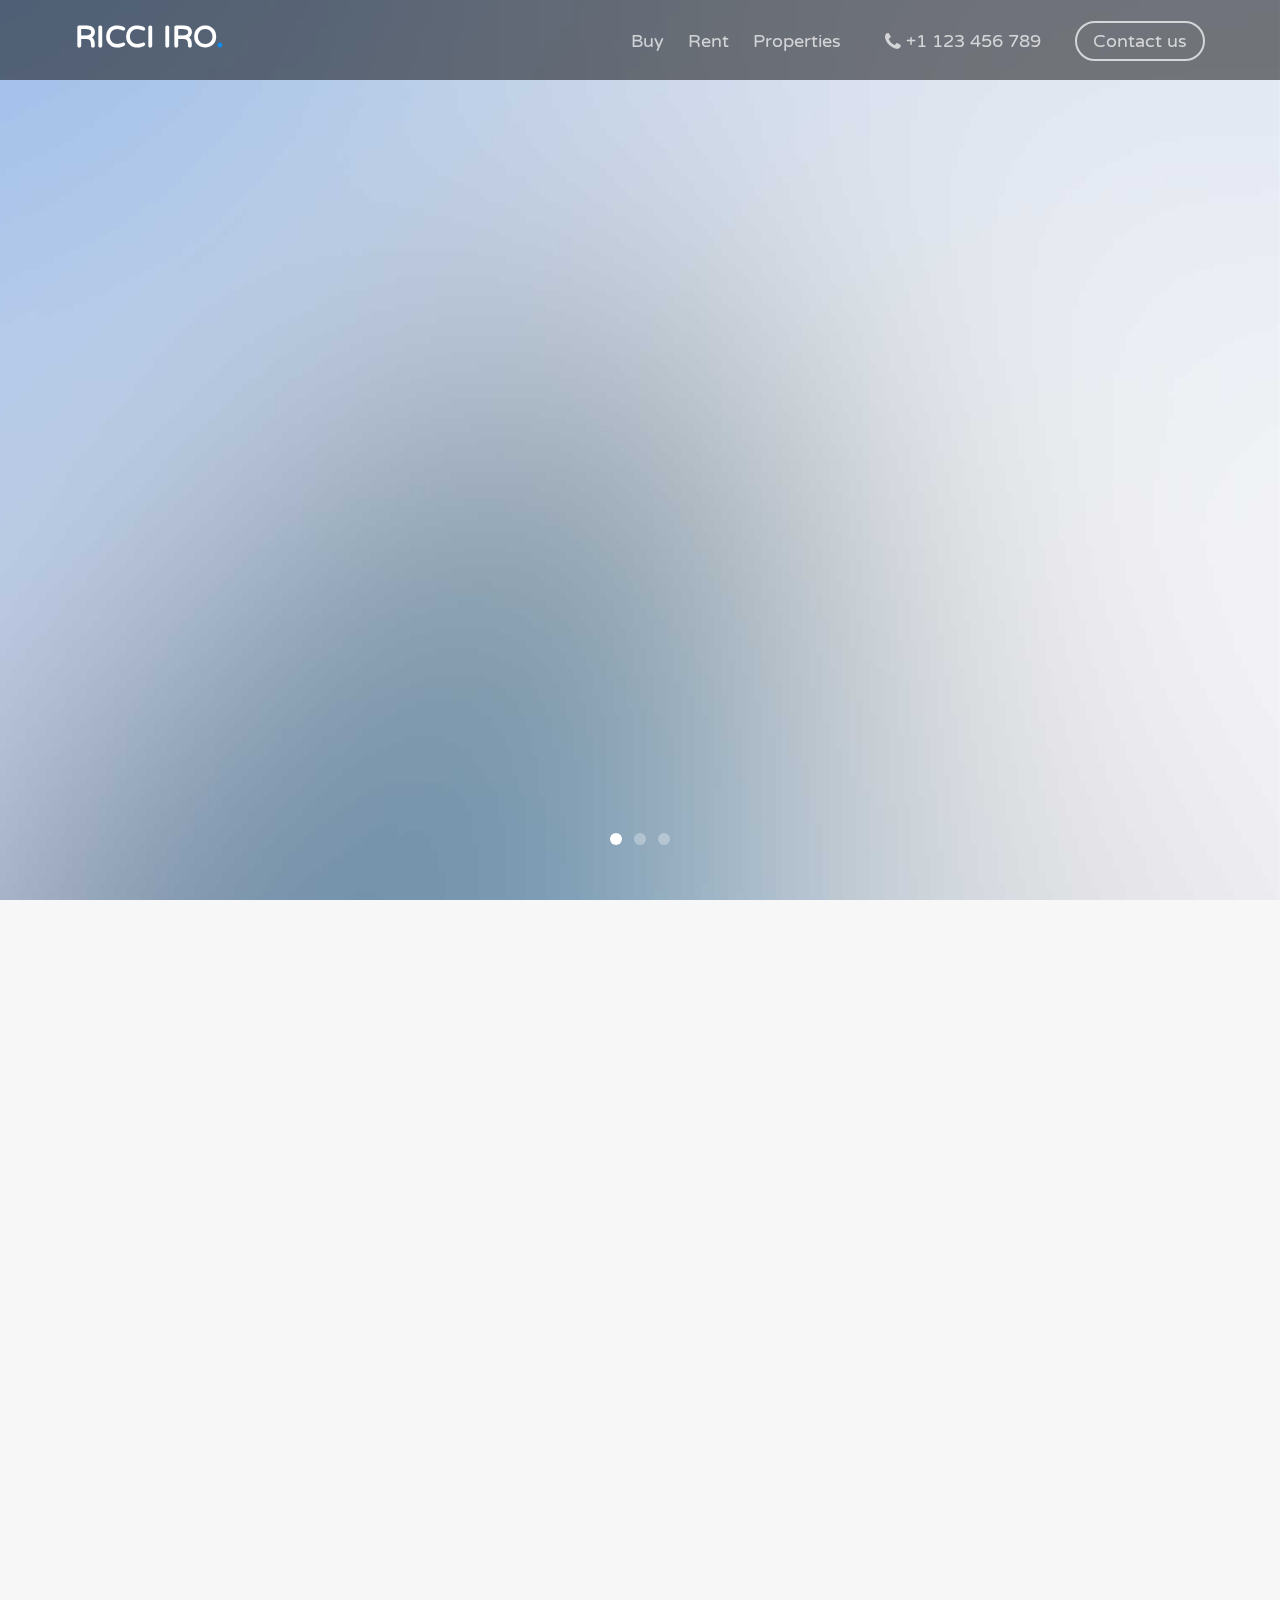
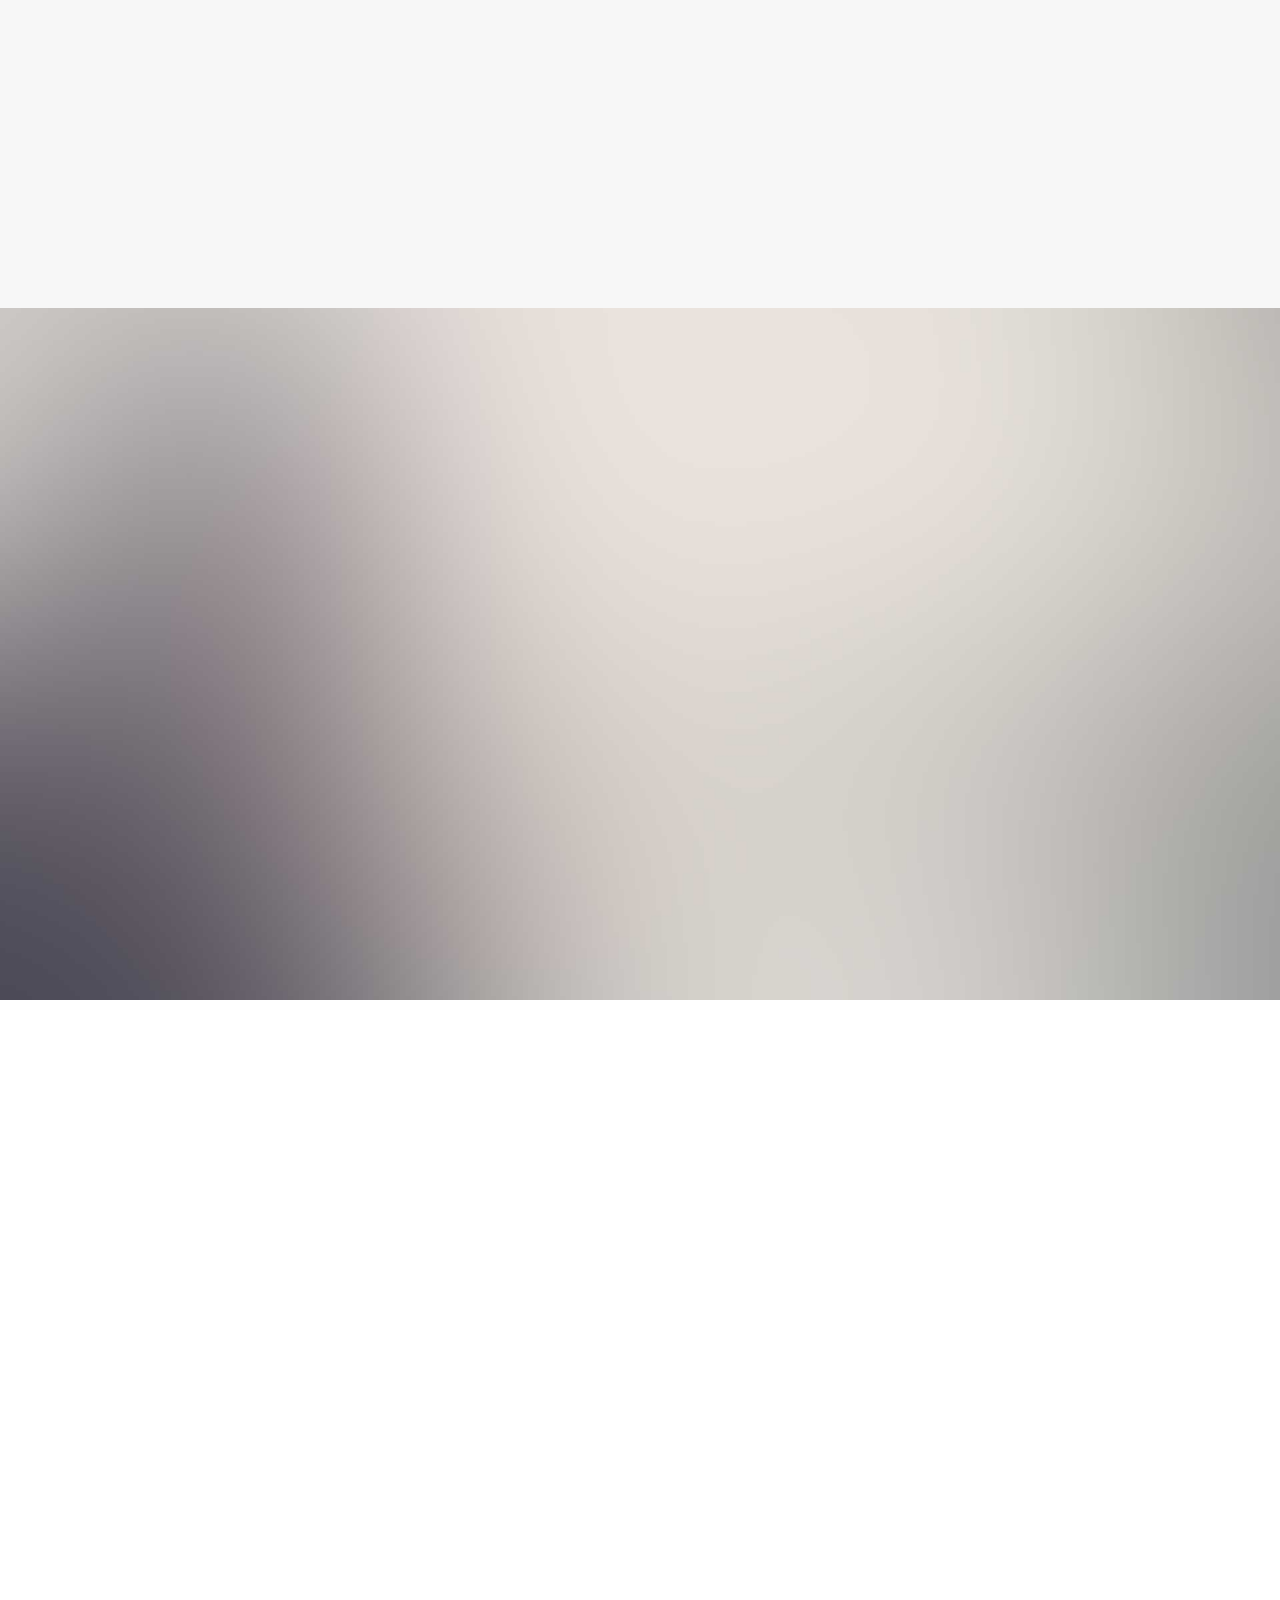
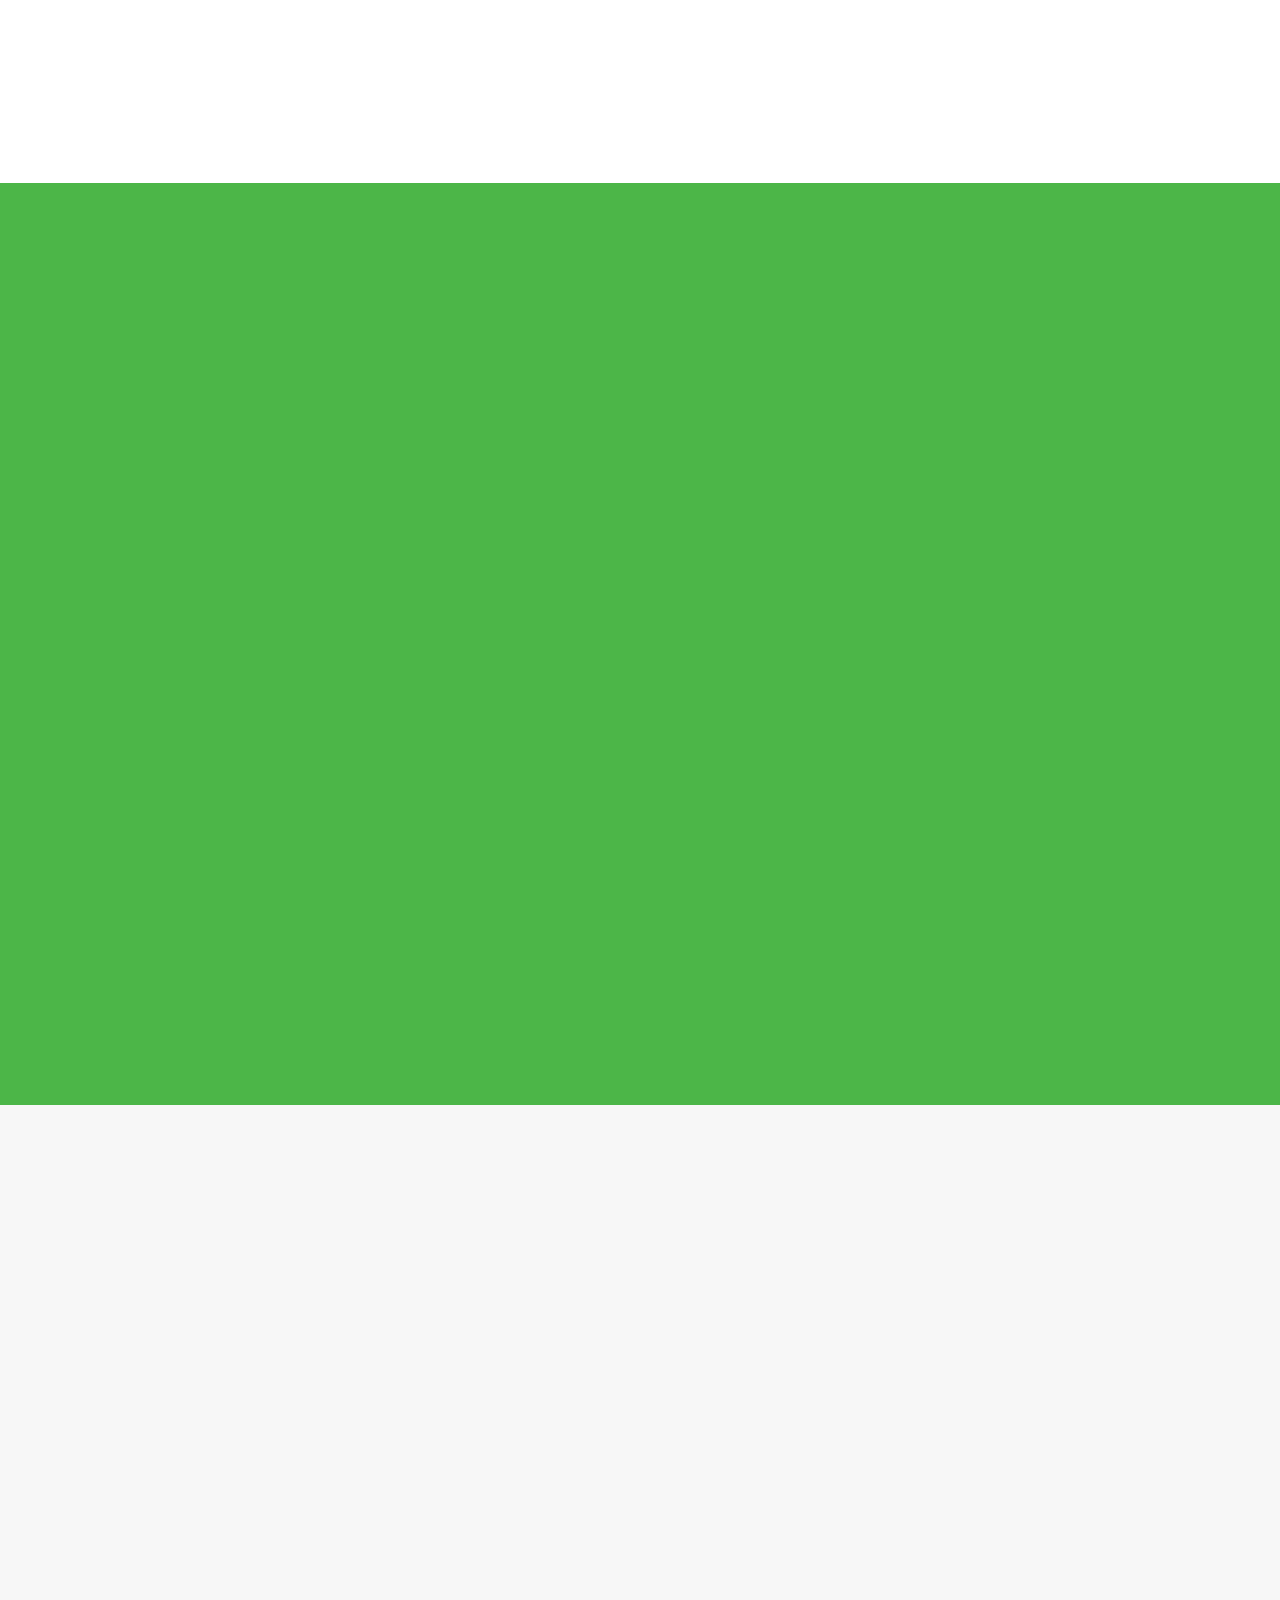
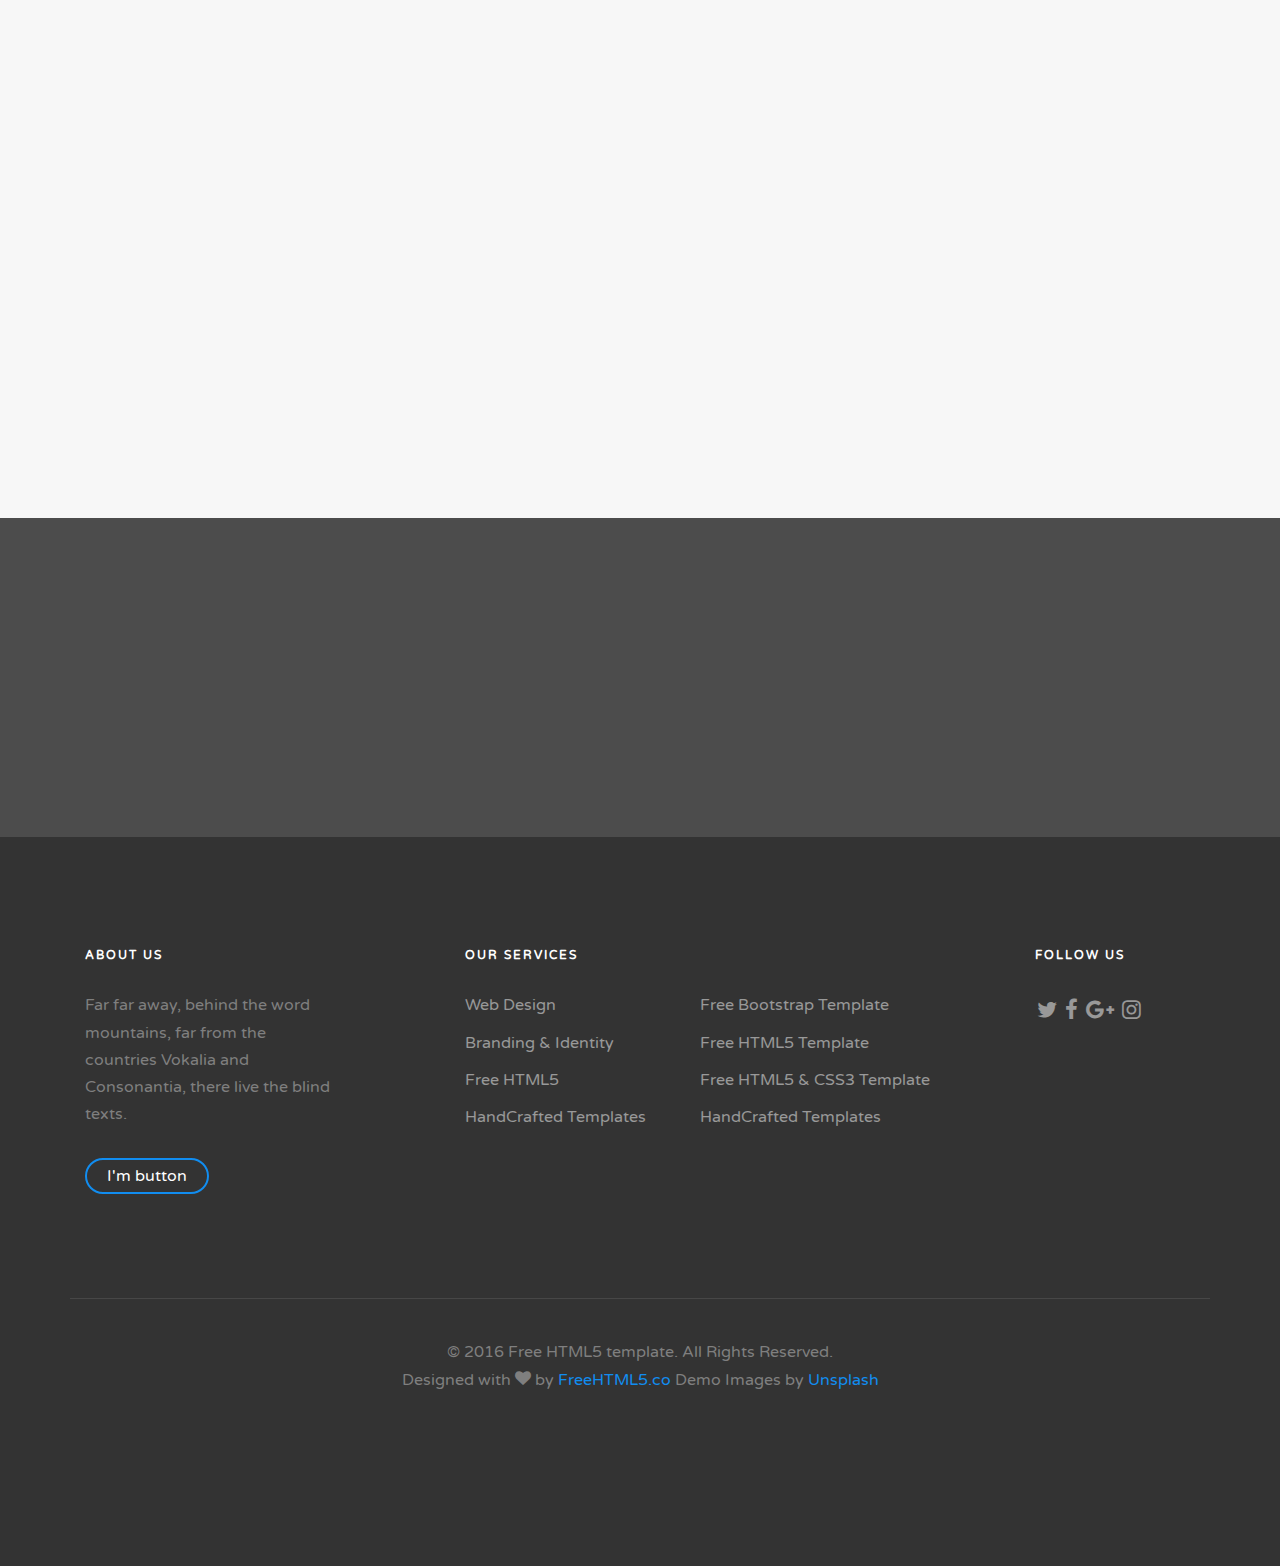
==== commit 45e20366: "Riccoi iro" ====
--- a/index.html
+++ b/index.html
@@ -70,7 +70,7 @@
 		<div class="container">
 			<div class="row">
 				<div class="header-inner">
-					<h1><a href="index.html">Estate<span>.</span></a></h1>
+					<h1><a href="index.html">RICCI IRO<span>.</span></a></h1>
 					<nav role="navigation">
 						<ul>
 							<li><a href="buy.html">Buy</a></li>
